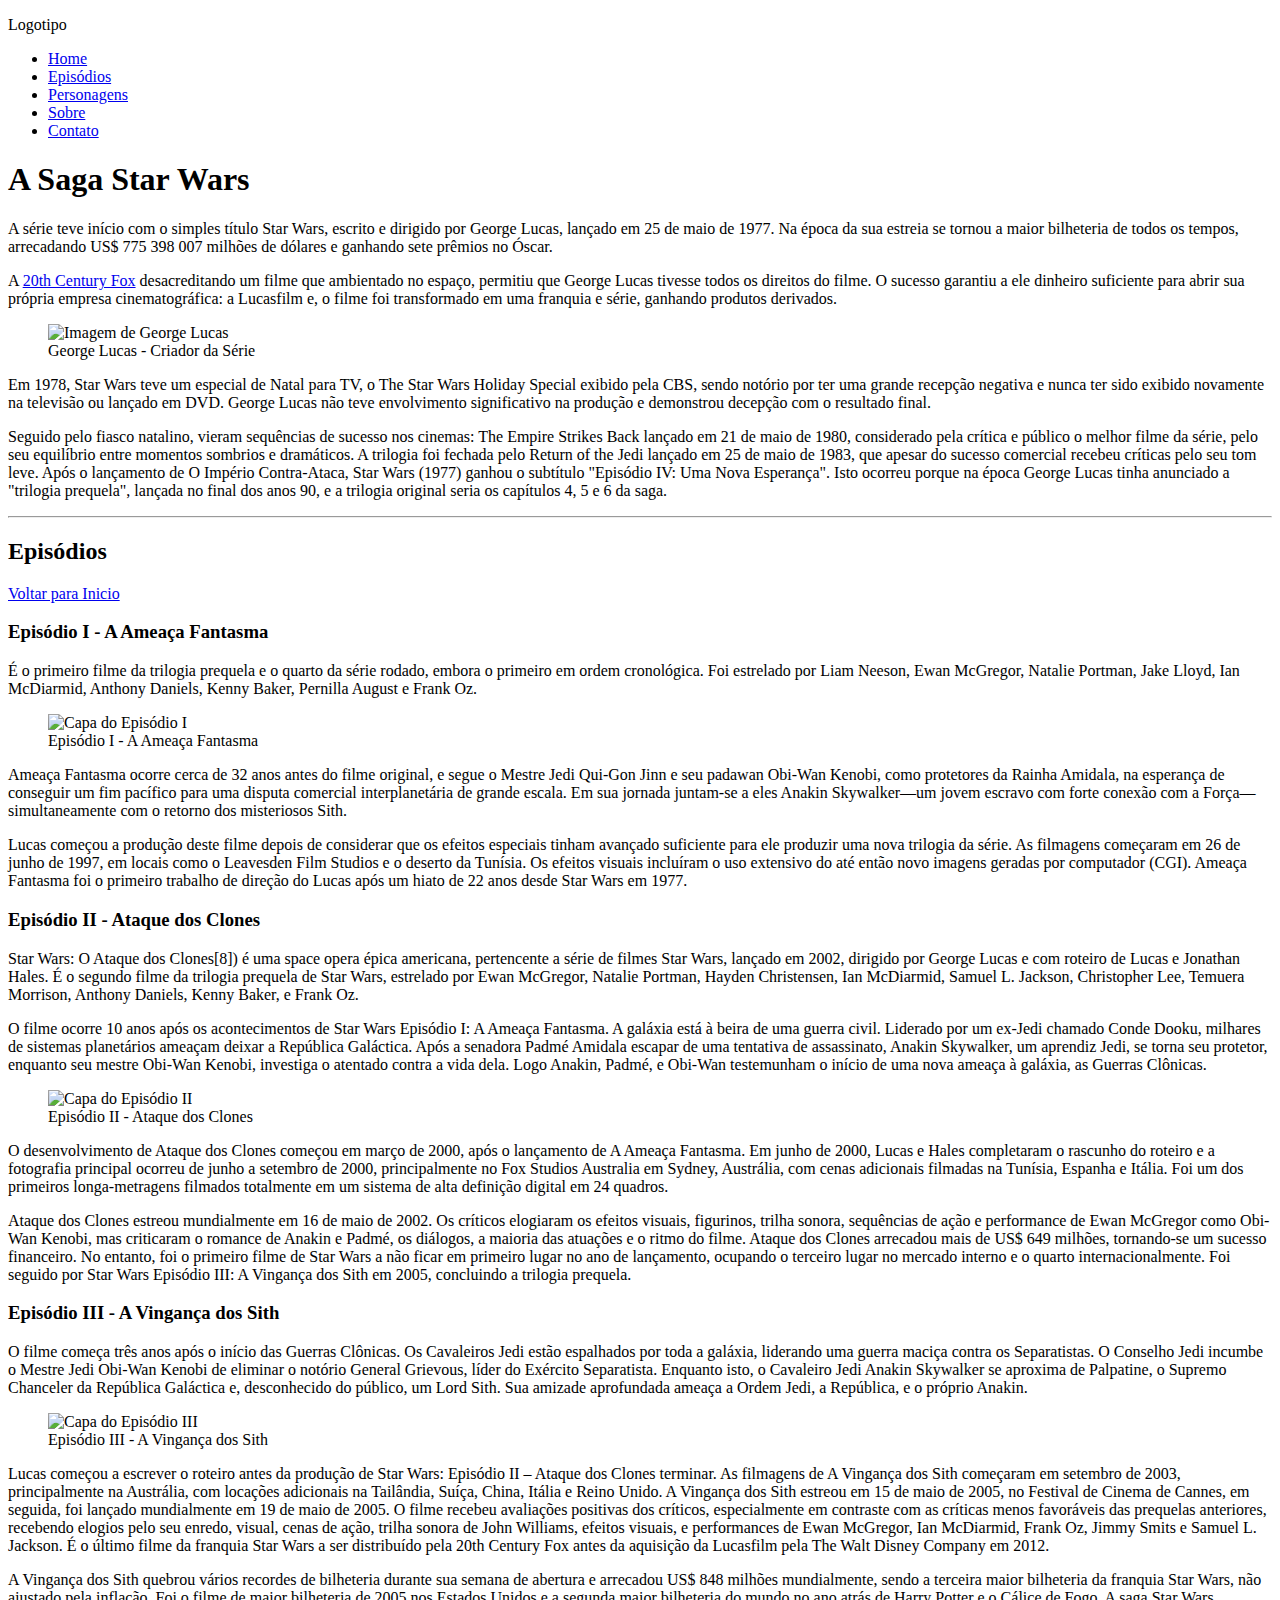
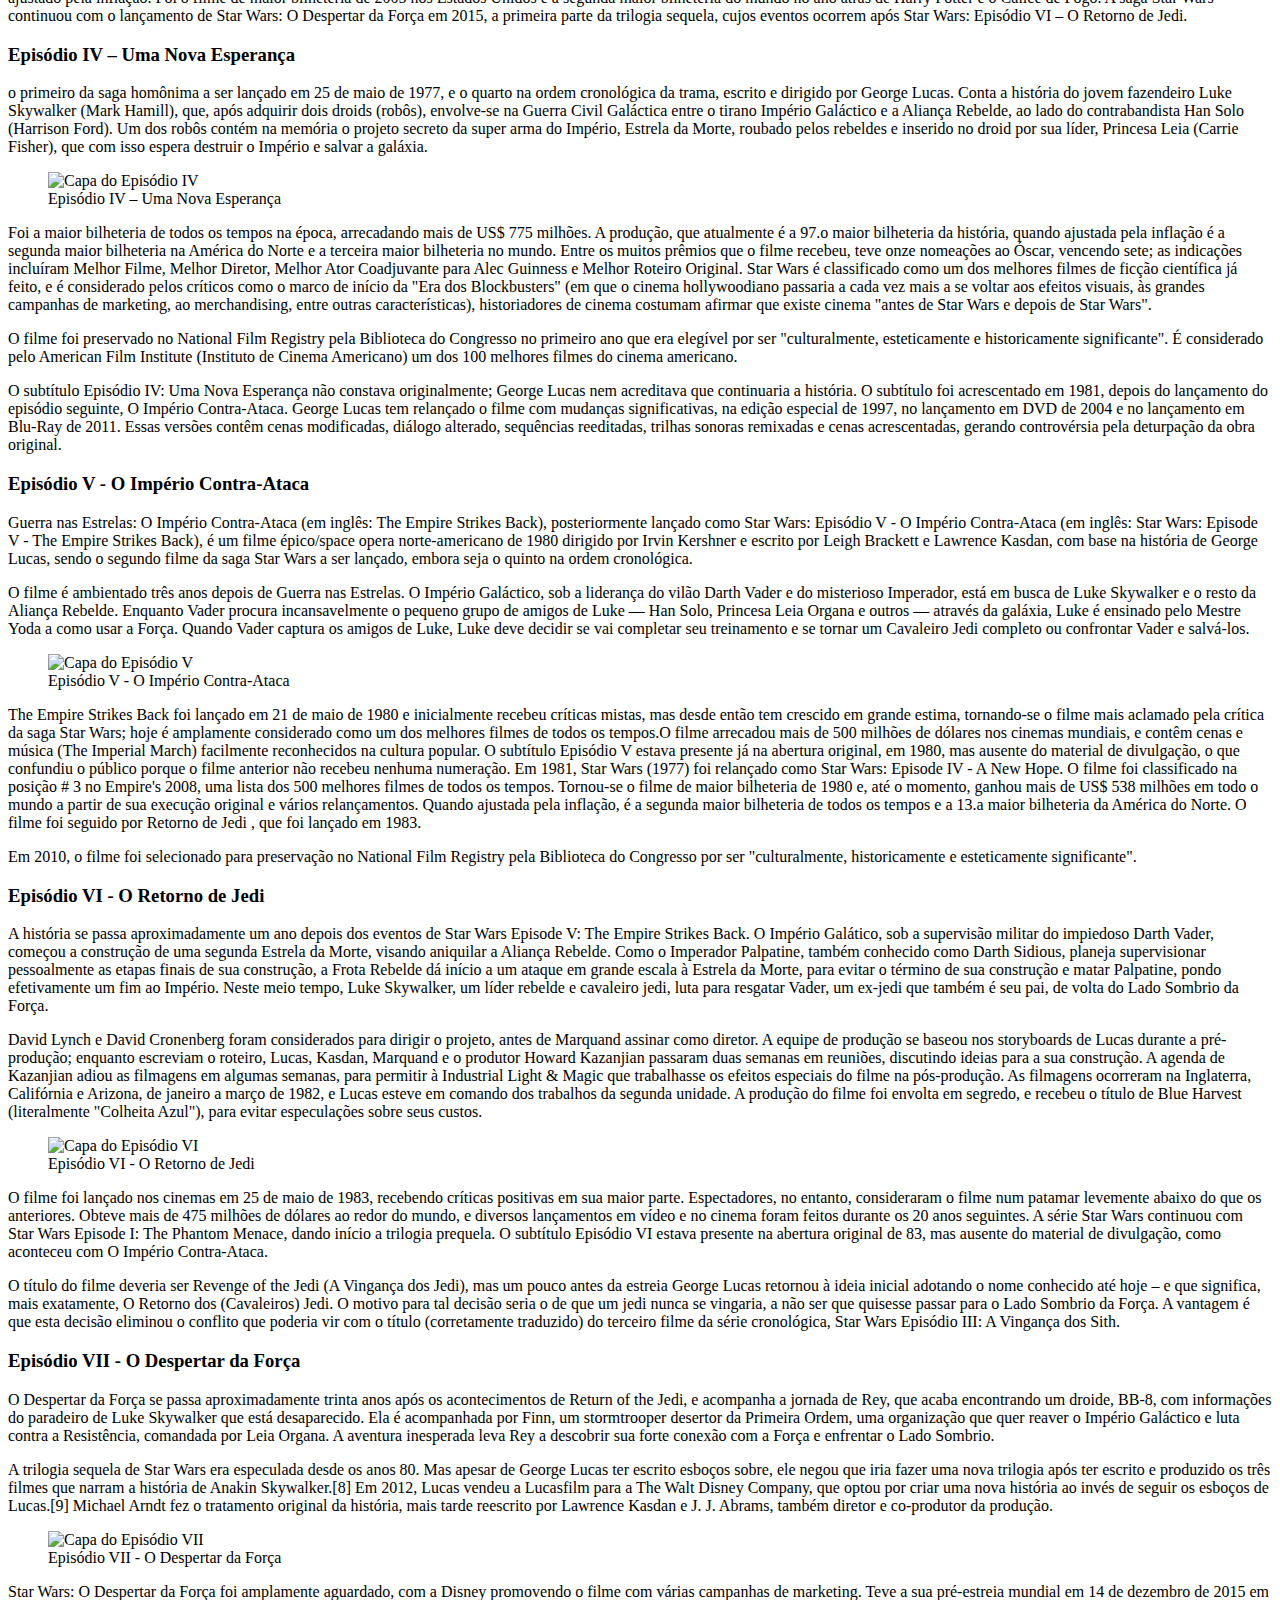
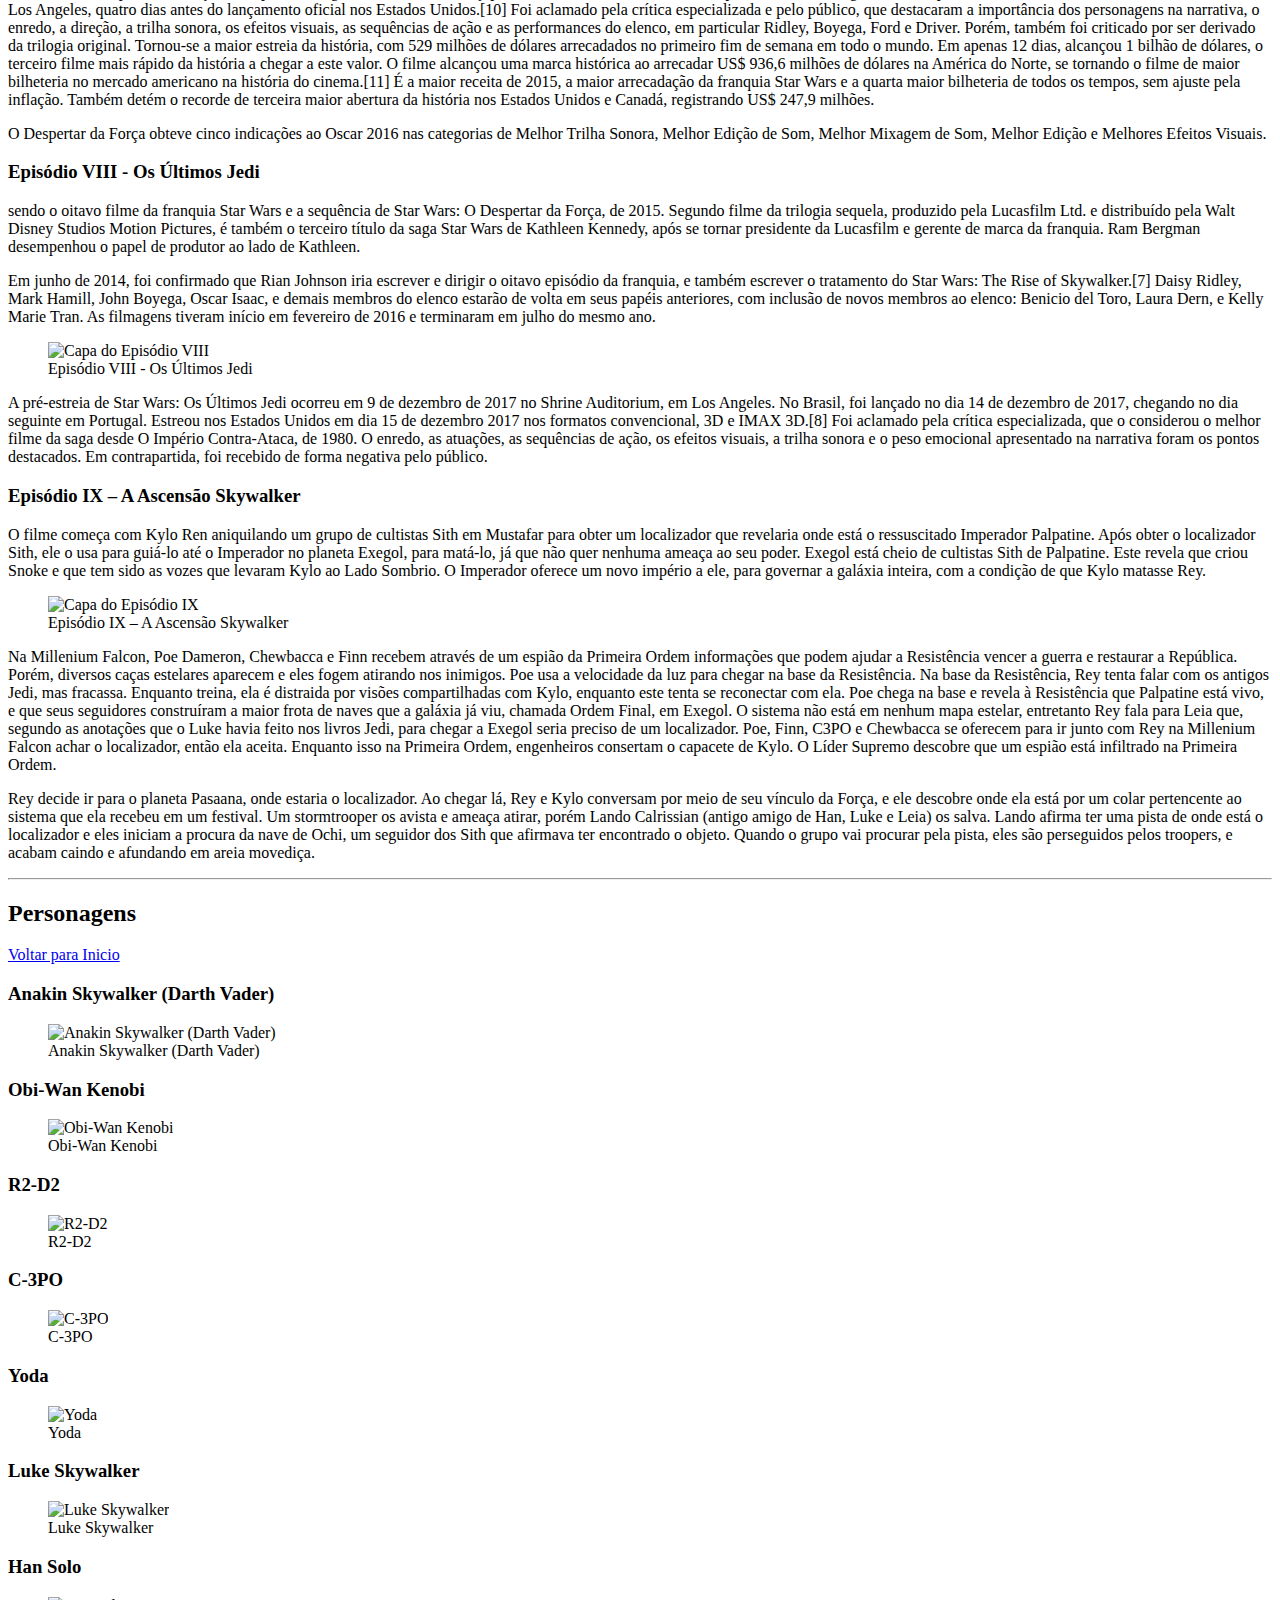
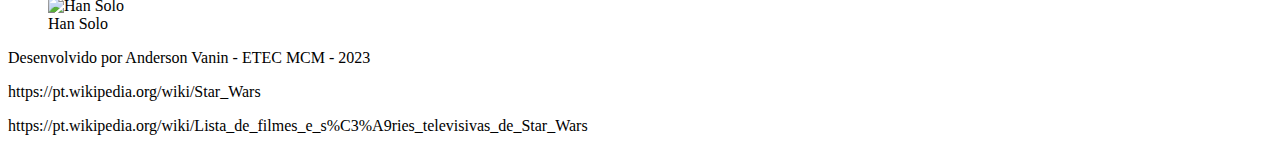
==== index.html @ 1400a4cc "Primeiro envio dos arquivos em 06/04/2023" ====
<!DOCTYPE html>
<html lang="pt-br">
<head>
    <meta charset="UTF-8">
    <meta http-equiv="X-UA-Compatible" content="IE=edge">
    <meta name="viewport" content="width=device-width, initial-scale=1.0">
    <title>Projeto Star Wars</title>
</head>
<body id="inicio">
    <header>
        <p>Logotipo</p>
    </header>
    <nav>
        <ul>
            <li><a href="index.html">Home</a></li>
            <li><a href="#episodios">Episódios</a></li>
            <li><a href="#personagens">Personagens</a></li>
            <li><a href="sobre.html">Sobre</a></li>
            <li><a href="contato.html">Contato</a></li>
        </ul>
    </nav>
    <main>
        <h1>A Saga Star Wars</h1>        
        <p>A série teve início com o simples título Star Wars, escrito e dirigido por George Lucas, lançado em 25 de maio de 1977. Na época da sua estreia se tornou a maior bilheteria de todos os tempos, arrecadando US$ 775 398 007 milhões de dólares e ganhando sete prêmios no Óscar.</p>
        <p>A <a href="https://www.20thcenturystudios.com/" target="_blank">20th Century Fox</a> desacreditando um filme que ambientado no espaço, permitiu que George Lucas tivesse todos os direitos do filme. O sucesso garantiu a ele dinheiro suficiente para abrir sua própria empresa cinematográfica: a Lucasfilm e, o filme foi transformado em uma franquia e série, ganhando produtos derivados.</p>
        <figure>
            <img src="IMAGENS/George_Lucas.jpg" alt="Imagem de George Lucas" width="200">
            <figcaption>George Lucas - Criador da Série</figcaption>
        </figure>
        <p>Em 1978, Star Wars teve um especial de Natal para TV, o The Star Wars Holiday Special exibido pela CBS, sendo notório por ter uma grande recepção negativa e nunca ter sido exibido novamente na televisão ou lançado em DVD. George Lucas não teve envolvimento significativo na produção e demonstrou decepção com o resultado final.</p>
        <p>Seguido pelo fiasco natalino, vieram sequências de sucesso nos cinemas: The Empire Strikes Back lançado em 21 de maio de 1980, considerado pela crítica e público o melhor filme da série, pelo seu equilíbrio entre momentos sombrios e dramáticos. A trilogia foi fechada pelo Return of the Jedi lançado em 25 de maio de 1983, que apesar do sucesso comercial recebeu críticas pelo seu tom leve. Após o lançamento de O Império Contra-Ataca, Star Wars (1977) ganhou o subtítulo "Episódio IV: Uma Nova Esperança". Isto ocorreu porque na época George Lucas tinha anunciado a "trilogia prequela", lançada no final dos anos 90, e a trilogia original seria os capítulos 4, 5 e 6 da saga.</p>
        <hr>
        <article>
            <h2 id="episodios">Episódios</h2>
            <a href="#inicio"><span></span>Voltar para Inicio</span></a>
            <section>
                <h3>Episódio I - A Ameaça Fantasma</h3>
                <p>É o primeiro filme da trilogia prequela e o quarto da série rodado, embora o primeiro em ordem cronológica. Foi estrelado por Liam Neeson, Ewan McGregor, Natalie Portman, Jake Lloyd, Ian McDiarmid, Anthony Daniels, Kenny Baker, Pernilla August e Frank Oz.</p>
                <figure>
                    <img src="IMAGENS/Star_Wars_Episódio_1_Ameaça_Fantasma.jpg" alt="Capa do Episódio I" width="200">
                    <figcaption>Episódio I - A Ameaça Fantasma</figcaption>
                </figure>
                <p>Ameaça Fantasma ocorre cerca de 32 anos antes do filme original, e segue o Mestre Jedi Qui-Gon Jinn e seu padawan Obi-Wan Kenobi, como protetores da Rainha Amidala, na esperança de conseguir um fim pacífico para uma disputa comercial interplanetária de grande escala. Em sua jornada juntam-se a eles Anakin Skywalker—um jovem escravo com forte conexão com a Força—simultaneamente com o retorno dos misteriosos Sith.</p>
                <p>Lucas começou a produção deste filme depois de considerar que os efeitos especiais tinham avançado suficiente para ele produzir uma nova trilogia da série. As filmagens começaram em 26 de junho de 1997, em locais como o Leavesden Film Studios e o deserto da Tunísia. Os efeitos visuais incluíram o uso extensivo do até então novo imagens geradas por computador (CGI). Ameaça Fantasma foi o primeiro trabalho de direção do Lucas após um hiato de 22 anos desde Star Wars em 1977.</p>
            </section>
            <section>
                <h3>Episódio II - Ataque dos Clones</h3>
                <p>Star Wars: O Ataque dos Clones[8]) é uma space opera épica americana, pertencente a série de filmes Star Wars, lançado em 2002, dirigido por George Lucas e com roteiro de Lucas e Jonathan Hales. É o segundo filme da trilogia prequela de Star Wars, estrelado por Ewan McGregor, Natalie Portman, Hayden Christensen, Ian McDiarmid, Samuel L. Jackson, Christopher Lee, Temuera Morrison, Anthony Daniels, Kenny Baker, e Frank Oz.</p>
                <p>O filme ocorre 10 anos após os acontecimentos de Star Wars Episódio I: A Ameaça Fantasma. A galáxia está à beira de uma guerra civil. Liderado por um ex-Jedi chamado Conde Dooku, milhares de sistemas planetários ameaçam deixar a República Galáctica. Após a senadora Padmé Amidala escapar de uma tentativa de assassinato, Anakin Skywalker, um aprendiz Jedi, se torna seu protetor, enquanto seu mestre Obi-Wan Kenobi, investiga o atentado contra a vida dela. Logo Anakin, Padmé, e Obi-Wan testemunham o início de uma nova ameaça à galáxia, as Guerras Clônicas.</p>
                <figure>
                    <img src="IMAGENS/Star_Wars_Episódio_2.jpg" alt="Capa do Episódio II" width="200">
                    <figcaption>Episódio II - Ataque dos Clones</figcaption>
                </figure>
                <p>O desenvolvimento de Ataque dos Clones começou em março de 2000, após o lançamento de A Ameaça Fantasma. Em junho de 2000, Lucas e Hales completaram o rascunho do roteiro e a fotografia principal ocorreu de junho a setembro de 2000, principalmente no Fox Studios Australia em Sydney, Austrália, com cenas adicionais filmadas na Tunísia, Espanha e Itália. Foi um dos primeiros longa-metragens filmados totalmente em um sistema de alta definição digital em 24 quadros.</p>
                <p>Ataque dos Clones estreou mundialmente em 16 de maio de 2002. Os críticos elogiaram os efeitos visuais, figurinos, trilha sonora, sequências de ação e performance de Ewan McGregor como Obi-Wan Kenobi, mas criticaram o romance de Anakin e Padmé, os diálogos, a maioria das atuações e o ritmo do filme. Ataque dos Clones arrecadou mais de US$ 649 milhões, tornando-se um sucesso financeiro. No entanto, foi o primeiro filme de Star Wars a não ficar em primeiro lugar no ano de lançamento, ocupando o terceiro lugar no mercado interno e o quarto internacionalmente. Foi seguido por Star Wars Episódio III: A Vingança dos Sith em 2005, concluindo a trilogia prequela.</p>
            </section>
            <section>
                <h3>Episódio III - A Vingança dos Sith</h3>
                <p>O filme começa três anos após o início das Guerras Clônicas. Os Cavaleiros Jedi estão espalhados por toda a galáxia, liderando uma guerra maciça contra os Separatistas. O Conselho Jedi incumbe o Mestre Jedi Obi-Wan Kenobi de eliminar o notório General Grievous, líder do Exército Separatista. Enquanto isto, o Cavaleiro Jedi Anakin Skywalker se aproxima de Palpatine, o Supremo Chanceler da República Galáctica e, desconhecido do público, um Lord Sith. Sua amizade aprofundada ameaça a Ordem Jedi, a República, e o próprio Anakin.</p>
                <figure>
                    <img src="IMAGENS/Star_Wars_Episódio_3.jpg" alt="Capa do Episódio III" width="200">
                    <figcaption>Episódio III - A Vingança dos Sith</figcaption>
                </figure>
                <p>Lucas começou a escrever o roteiro antes da produção de Star Wars: Episódio II – Ataque dos Clones terminar. As filmagens de A Vingança dos Sith começaram em setembro de 2003, principalmente na Austrália, com locações adicionais na Tailândia, Suíça, China, Itália e Reino Unido. A Vingança dos Sith estreou em 15 de maio de 2005, no Festival de Cinema de Cannes, em seguida, foi lançado mundialmente em 19 de maio de 2005. O filme recebeu avaliações positivas dos críticos, especialmente em contraste com as críticas menos favoráveis das prequelas anteriores, recebendo elogios pelo seu enredo, visual, cenas de ação, trilha sonora de John Williams, efeitos visuais, e performances de Ewan McGregor, Ian McDiarmid, Frank Oz, Jimmy Smits e Samuel L. Jackson. É o último filme da franquia Star Wars a ser distribuído pela 20th Century Fox antes da aquisição da Lucasfilm pela The Walt Disney Company em 2012.</p>
                <p>A Vingança dos Sith quebrou vários recordes de bilheteria durante sua semana de abertura e arrecadou US$ 848 milhões mundialmente, sendo a terceira maior bilheteria da franquia Star Wars, não ajustado pela inflação. Foi o filme de maior bilheteria de 2005 nos Estados Unidos e a segunda maior bilheteria do mundo no ano atrás de Harry Potter e o Cálice de Fogo. A saga Star Wars continuou com o lançamento de Star Wars: O Despertar da Força em 2015, a primeira parte da trilogia sequela, cujos eventos ocorrem após Star Wars: Episódio VI – O Retorno de Jedi.</p>
            </section>
            <section>
                <h3>Episódio IV – Uma Nova Esperança</h3>
                <p>o primeiro da saga homônima a ser lançado em 25 de maio de 1977, e o quarto na ordem cronológica da trama, escrito e dirigido por George Lucas. Conta a história do jovem fazendeiro Luke Skywalker (Mark Hamill), que, após adquirir dois droids (robôs), envolve-se na Guerra Civil Galáctica entre o tirano Império Galáctico e a Aliança Rebelde, ao lado do contrabandista Han Solo (Harrison Ford). Um dos robôs contém na memória o projeto secreto da super arma do Império, Estrela da Morte, roubado pelos rebeldes e inserido no droid por sua líder, Princesa Leia (Carrie Fisher), que com isso espera destruir o Império e salvar a galáxia.</p>
                <figure>
                    <img src="IMAGENS/Star_Wars_Episódio_4.jpg" alt="Capa do Episódio IV" width="200">
                    <figcaption>Episódio IV – Uma Nova Esperança</figcaption>
                </figure>
                <p>Foi a maior bilheteria de todos os tempos na época, arrecadando mais de US$ 775 milhões. A produção, que atualmente é a 97.o maior bilheteria da história, quando ajustada pela inflação é a segunda maior bilheteria na América do Norte e a terceira maior bilheteria no mundo. Entre os muitos prêmios que o filme recebeu, teve onze nomeações ao Óscar, vencendo sete; as indicações incluíram Melhor Filme, Melhor Diretor, Melhor Ator Coadjuvante para Alec Guinness e Melhor Roteiro Original. Star Wars é classificado como um dos melhores filmes de ficção científica já feito, e é considerado pelos críticos como o marco de início da "Era dos Blockbusters" (em que o cinema hollywoodiano passaria a cada vez mais a se voltar aos efeitos visuais, às grandes campanhas de marketing, ao merchandising, entre outras características), historiadores de cinema costumam afirmar que existe cinema "antes de Star Wars e depois de Star Wars".</p>
                <p>O filme foi preservado no National Film Registry pela Biblioteca do Congresso no primeiro ano que era elegível por ser "culturalmente, esteticamente e historicamente significante". É considerado pelo American Film Institute (Instituto de Cinema Americano) um dos 100 melhores filmes do cinema americano.</p>
                <p>O subtítulo Episódio IV: Uma Nova Esperança não constava originalmente; George Lucas nem acreditava que continuaria a história. O subtítulo foi acrescentado em 1981, depois do lançamento do episódio seguinte, O Império Contra-Ataca. George Lucas tem relançado o filme com mudanças significativas, na edição especial de 1997, no lançamento em DVD de 2004 e no lançamento em Blu-Ray de 2011. Essas versões contêm cenas modificadas, diálogo alterado, sequências reeditadas, trilhas sonoras remixadas e cenas acrescentadas, gerando controvérsia pela deturpação da obra original.</p>
            </section>
            <section>
                <h3>Episódio V - O Império Contra-Ataca</h3>
                <p>Guerra nas Estrelas: O Império Contra-Ataca (em inglês: The Empire Strikes Back), posteriormente lançado como Star Wars: Episódio V - O Império Contra-Ataca (em inglês: Star Wars: Episode V - The Empire Strikes Back), é um filme épico/space opera norte-americano de 1980 dirigido por Irvin Kershner e escrito por Leigh Brackett e Lawrence Kasdan, com base na história de George Lucas, sendo o segundo filme da saga Star Wars a ser lançado, embora seja o quinto na ordem cronológica.</p>
                <p>O filme é ambientado três anos depois de Guerra nas Estrelas. O Império Galáctico, sob a liderança do vilão Darth Vader e do misterioso Imperador, está em busca de Luke Skywalker e o resto da Aliança Rebelde. Enquanto Vader procura incansavelmente o pequeno grupo de amigos de Luke — Han Solo, Princesa Leia Organa e outros — através da galáxia, Luke é ensinado pelo Mestre Yoda a como usar a Força. Quando Vader captura os amigos de Luke, Luke deve decidir se vai completar seu treinamento e se tornar um Cavaleiro Jedi completo ou confrontar Vader e salvá-los.</p>
                <figure>
                    <img src="IMAGENS/Star_Wars_Episódio_5.jpg" alt="Capa do Episódio V" width="200">
                    <figcaption>Episódio V - O Império Contra-Ataca</figcaption>
                </figure>
                <p>The Empire Strikes Back foi lançado em 21 de maio de 1980 e inicialmente recebeu críticas mistas, mas desde então tem crescido em grande estima, tornando-se o filme mais aclamado pela crítica da saga Star Wars; hoje é amplamente considerado como um dos melhores filmes de todos os tempos.O filme arrecadou mais de 500 milhões de dólares nos cinemas mundiais, e contêm cenas e música (The Imperial March) facilmente reconhecidos na cultura popular. O subtítulo Episódio V estava presente já na abertura original, em 1980, mas ausente do material de divulgação, o que confundiu o público porque o filme anterior não recebeu nenhuma numeração. Em 1981, Star Wars (1977) foi relançado como Star Wars: Episode IV - A New Hope. O filme foi classificado na posição # 3 no Empire's 2008, uma lista dos 500 melhores filmes de todos os tempos. Tornou-se o filme de maior bilheteria de 1980 e, até o momento, ganhou mais de US$ 538 milhões em todo o mundo a partir de sua execução original e vários relançamentos. Quando ajustada pela inflação, é a segunda maior bilheteria de todos os tempos e a 13.a maior bilheteria da América do Norte. O filme foi seguido por Retorno de Jedi , que foi lançado em 1983.</p>
                <p>Em 2010, o filme foi selecionado para preservação no National Film Registry pela Biblioteca do Congresso por ser "culturalmente, historicamente e esteticamente significante".</p>
            </section>
            <section>
                <h3>Episódio VI - O Retorno de Jedi</h3>
                <p>A história se passa aproximadamente um ano depois dos eventos de Star Wars Episode V: The Empire Strikes Back. O Império Galático, sob a supervisão militar do impiedoso Darth Vader, começou a construção de uma segunda Estrela da Morte, visando aniquilar a Aliança Rebelde. Como o Imperador Palpatine, também conhecido como Darth Sidious, planeja supervisionar pessoalmente as etapas finais de sua construção, a Frota Rebelde dá início a um ataque em grande escala à Estrela da Morte, para evitar o término de sua construção e matar Palpatine, pondo efetivamente um fim ao Império. Neste meio tempo, Luke Skywalker, um líder rebelde e cavaleiro jedi, luta para resgatar Vader, um ex-jedi que também é seu pai, de volta do Lado Sombrio da Força.</p>
                <p>David Lynch e David Cronenberg foram considerados para dirigir o projeto, antes de Marquand assinar como diretor. A equipe de produção se baseou nos storyboards de Lucas durante a pré-produção; enquanto escreviam o roteiro, Lucas, Kasdan, Marquand e o produtor Howard Kazanjian passaram duas semanas em reuniões, discutindo ideias para a sua construção. A agenda de Kazanjian adiou as filmagens em algumas semanas, para permitir à Industrial Light & Magic que trabalhasse os efeitos especiais do filme na pós-produção. As filmagens ocorreram na Inglaterra, Califórnia e Arizona, de janeiro a março de 1982, e Lucas esteve em comando dos trabalhos da segunda unidade. A produção do filme foi envolta em segredo, e recebeu o título de Blue Harvest (literalmente "Colheita Azul"), para evitar especulações sobre seus custos.</p>
                <figure>
                    <img src="IMAGENS/Star_Wars_Episódio_6.jpg" alt="Capa do Episódio VI" width="200">
                    <figcaption>Episódio VI - O Retorno de Jedi</figcaption>
                </figure>
                <p>O filme foi lançado nos cinemas em 25 de maio de 1983, recebendo críticas positivas em sua maior parte. Espectadores, no entanto, consideraram o filme num patamar levemente abaixo do que os anteriores. Obteve mais de 475 milhões de dólares ao redor do mundo, e diversos lançamentos em vídeo e no cinema foram feitos durante os 20 anos seguintes. A série Star Wars continuou com Star Wars Episode I: The Phantom Menace, dando início a trilogia prequela. O subtítulo Episódio VI estava presente na abertura original de 83, mas ausente do material de divulgação, como aconteceu com O Império Contra-Ataca.</p>
                <p>O título do filme deveria ser Revenge of the Jedi (A Vingança dos Jedi), mas um pouco antes da estreia George Lucas retornou à ideia inicial adotando o nome conhecido até hoje – e que significa, mais exatamente, O Retorno dos (Cavaleiros) Jedi. O motivo para tal decisão seria o de que um jedi nunca se vingaria, a não ser que quisesse passar para o Lado Sombrio da Força. A vantagem é que esta decisão eliminou o conflito que poderia vir com o título (corretamente traduzido) do terceiro filme da série cronológica, Star Wars Episódio III: A Vingança dos Sith.</p>
            </section>
            <section>
                <h3>Episódio VII - O Despertar da Força</h3>
                <p>O Despertar da Força se passa aproximadamente trinta anos após os acontecimentos de Return of the Jedi, e acompanha a jornada de Rey, que acaba encontrando um droide, BB-8, com informações do paradeiro de Luke Skywalker que está desaparecido. Ela é acompanhada por Finn, um stormtrooper desertor da Primeira Ordem, uma organização que quer reaver o Império Galáctico e luta contra a Resistência, comandada por Leia Organa. A aventura inesperada leva Rey a descobrir sua forte conexão com a Força e enfrentar o Lado Sombrio.</p>
                <p>A trilogia sequela de Star Wars era especulada desde os anos 80. Mas apesar de George Lucas ter escrito esboços sobre, ele negou que iria fazer uma nova trilogia após ter escrito e produzido os três filmes que narram a história de Anakin Skywalker.[8] Em 2012, Lucas vendeu a Lucasfilm para a The Walt Disney Company, que optou por criar uma nova história ao invés de seguir os esboços de Lucas.[9] Michael Arndt fez o tratamento original da história, mais tarde reescrito por Lawrence Kasdan e J. J. Abrams, também diretor e co-produtor da produção.</p>
                <figure>
                    <img src="IMAGENS/Star_Wars_Episódio_7.jpg" alt="Capa do Episódio VII" width="200">
                    <figcaption>Episódio VII - O Despertar da Força</figcaption>
                </figure>
                <p>Star Wars: O Despertar da Força foi amplamente aguardado, com a Disney promovendo o filme com várias campanhas de marketing. Teve a sua pré-estreia mundial em 14 de dezembro de 2015 em Los Angeles, quatro dias antes do lançamento oficial nos Estados Unidos.[10] Foi aclamado pela crítica especializada e pelo público, que destacaram a importância dos personagens na narrativa, o enredo, a direção, a trilha sonora, os efeitos visuais, as sequências de ação e as performances do elenco, em particular Ridley, Boyega, Ford e Driver. Porém, também foi criticado por ser derivado da trilogia original. Tornou-se a maior estreia da história, com 529 milhões de dólares arrecadados no primeiro fim de semana em todo o mundo. Em apenas 12 dias, alcançou 1 bilhão de dólares, o terceiro filme mais rápido da história a chegar a este valor. O filme alcançou uma marca histórica ao arrecadar US$ 936,6 milhões de dólares na América do Norte, se tornando o filme de maior bilheteria no mercado americano na história do cinema.[11] É a maior receita de 2015, a maior arrecadação da franquia Star Wars e a quarta maior bilheteria de todos os tempos, sem ajuste pela inflação. Também detém o recorde de terceira maior abertura da história nos Estados Unidos e Canadá, registrando US$ 247,9 milhões.</p>
                <p>O Despertar da Força obteve cinco indicações ao Oscar 2016 nas categorias de Melhor Trilha Sonora, Melhor Edição de Som, Melhor Mixagem de Som, Melhor Edição e Melhores Efeitos Visuais.</p>
            </section>
            <section>
                <h3>Episódio VIII - Os Últimos Jedi</h3>
                <p>sendo o oitavo filme da franquia Star Wars e a sequência de Star Wars: O Despertar da Força, de 2015. Segundo filme da trilogia sequela, produzido pela Lucasfilm Ltd. e distribuído pela Walt Disney Studios Motion Pictures, é também o terceiro título da saga Star Wars de Kathleen Kennedy, após se tornar presidente da Lucasfilm e gerente de marca da franquia. Ram Bergman desempenhou o papel de produtor ao lado de Kathleen.</p>
                <p>Em junho de 2014, foi confirmado que Rian Johnson iria escrever e dirigir o oitavo episódio da franquia, e também escrever o tratamento do Star Wars: The Rise of Skywalker.[7] Daisy Ridley, Mark Hamill, John Boyega, Oscar Isaac, e demais membros do elenco estarão de volta em seus papéis anteriores, com inclusão de novos membros ao elenco: Benicio del Toro, Laura Dern, e Kelly Marie Tran. As filmagens tiveram início em fevereiro de 2016 e terminaram em julho do mesmo ano.</p>
                <figure>
                    <img src="IMAGENS/Star_Wars_Episódio_8.png" alt="Capa do Episódio VIII" width="200">
                    <figcaption>Episódio VIII - Os Últimos Jedi</figcaption>
                </figure>
                <p>A pré-estreia de Star Wars: Os Últimos Jedi ocorreu em 9 de dezembro de 2017 no Shrine Auditorium, em Los Angeles. No Brasil, foi lançado no dia 14 de dezembro de 2017, chegando no dia seguinte em Portugal. Estreou nos Estados Unidos em dia 15 de dezembro 2017 nos formatos convencional, 3D e IMAX 3D.[8] Foi aclamado pela crítica especializada, que o considerou o melhor filme da saga desde O Império Contra-Ataca, de 1980. O enredo, as atuações, as sequências de ação, os efeitos visuais, a trilha sonora e o peso emocional apresentado na narrativa foram os pontos destacados. Em contrapartida, foi recebido de forma negativa pelo público.</p>
            </section>
            <section>
                <h3>Episódio IX – A Ascensão Skywalker</h3>
                <p>O filme começa com Kylo Ren aniquilando um grupo de cultistas Sith em Mustafar para obter um localizador que revelaria onde está o ressuscitado Imperador Palpatine. Após obter o localizador Sith, ele o usa para guiá-lo até o Imperador no planeta Exegol, para matá-lo, já que não quer nenhuma ameaça ao seu poder. Exegol está cheio de cultistas Sith de Palpatine. Este revela que criou Snoke e que tem sido as vozes que levaram Kylo ao Lado Sombrio. O Imperador oferece um novo império a ele, para governar a galáxia inteira, com a condição de que Kylo matasse Rey.</p>
                <figure>
                    <img src="IMAGENS/Star_Wars_Episódio_9.jpg" alt="Capa do Episódio IX" width="200">
                    <figcaption>Episódio IX – A Ascensão Skywalker</figcaption>
                </figure>
                <p>Na Millenium Falcon, Poe Dameron, Chewbacca e Finn recebem através de um espião da Primeira Ordem informações que podem ajudar a Resistência vencer a guerra e restaurar a República. Porém, diversos caças estelares aparecem e eles fogem atirando nos inimigos. Poe usa a velocidade da luz para chegar na base da Resistência. Na base da Resistência, Rey tenta falar com os antigos Jedi, mas fracassa. Enquanto treina, ela é distraida por visões compartilhadas com Kylo, enquanto este tenta se reconectar com ela. Poe chega na base e revela à Resistência que Palpatine está vivo, e que seus seguidores construíram a maior frota de naves que a galáxia já viu, chamada Ordem Final, em Exegol. O sistema não está em nenhum mapa estelar, entretanto Rey fala para Leia que, segundo as anotações que o Luke havia feito nos livros Jedi, para chegar a Exegol seria preciso de um localizador. Poe, Finn, C3PO e Chewbacca se oferecem para ir junto com Rey na Millenium Falcon achar o localizador, então ela aceita. Enquanto isso na Primeira Ordem, engenheiros consertam o capacete de Kylo. O Líder Supremo descobre que um espião está infiltrado na Primeira Ordem.</p>
                <p>Rey decide ir para o planeta Pasaana, onde estaria o localizador. Ao chegar lá, Rey e Kylo conversam por meio de seu vínculo da Força, e ele descobre onde ela está por um colar pertencente ao sistema que ela recebeu em um festival. Um stormtrooper os avista e ameaça atirar, porém Lando Calrissian (antigo amigo de Han, Luke e Leia) os salva. Lando afirma ter uma pista de onde está o localizador e eles iniciam a procura da nave de Ochi, um seguidor dos Sith que afirmava ter encontrado o objeto. Quando o grupo vai procurar pela pista, eles são perseguidos pelos troopers, e acabam caindo e afundando em areia movediça.</p>
            </section>
        </article>
        <hr>
        <article>
            <h2 id="personagens">Personagens</h2>
            <a href="#inicio"><span></span>Voltar para Inicio</span></a>
            <section>
                <h3>Anakin Skywalker (Darth Vader)</h3>
                <figure>
                    <img src="IMAGENS/Anakin Skywalker - Darth_Vader.jpg" alt="Anakin Skywalker (Darth Vader)" width="200">
                    <figcaption>Anakin Skywalker (Darth Vader)</figcaption>
                </figure>
            </section> 
            <section>
                <h3>Obi-Wan Kenobi</h3>
                <figure>
                    <img src="IMAGENS/Obi-wan.jpg" alt="Obi-Wan Kenobi" width="200">
                    <figcaption>Obi-Wan Kenobi</figcaption>
                </figure>
            </section>
            <section>
                <h3>R2-D2</h3>
                <figure>
                    <img src="IMAGENS/R2-D2_Droid.png" alt="R2-D2" width="200">
                    <figcaption>R2-D2</figcaption>
                </figure>
            </section>
            <section>
                <h3>C-3PO</h3>
                <figure>
                    <img src="IMAGENS/C-3PO.jpg" alt="C-3PO" width="200">
                    <figcaption>C-3PO</figcaption>
                </figure>
            </section>
            <section>
                <h3>Yoda</h3>
                <figure>
                    <img src="IMAGENS/Yoda.jpg" alt="Yoda" width="200">
                    <figcaption>Yoda</figcaption>
                </figure>
            </section>
            <section>
                <h3>Luke Skywalker</h3>
                <figure>
                    <img src="IMAGENS/LukeTatooine.jpg" alt="Luke Skywalker" width="200">
                    <figcaption>Luke Skywalker</figcaption>
                </figure>
            </section>
            <section>
                <h3>Han Solo</h3>
                <figure>
                    <img src="IMAGENS/HanSolo.jpg" alt="Han Solo" width="200">
                    <figcaption>Han Solo</figcaption>
                </figure>
            </section>           
        </article>
    </main>
    <footer>
        <p>Desenvolvido por Anderson Vanin - ETEC MCM - 2023</p>
        <p>https://pt.wikipedia.org/wiki/Star_Wars</p>
        <p>https://pt.wikipedia.org/wiki/Lista_de_filmes_e_s%C3%A9ries_televisivas_de_Star_Wars</p>
    </footer>
    
</body>
</html>
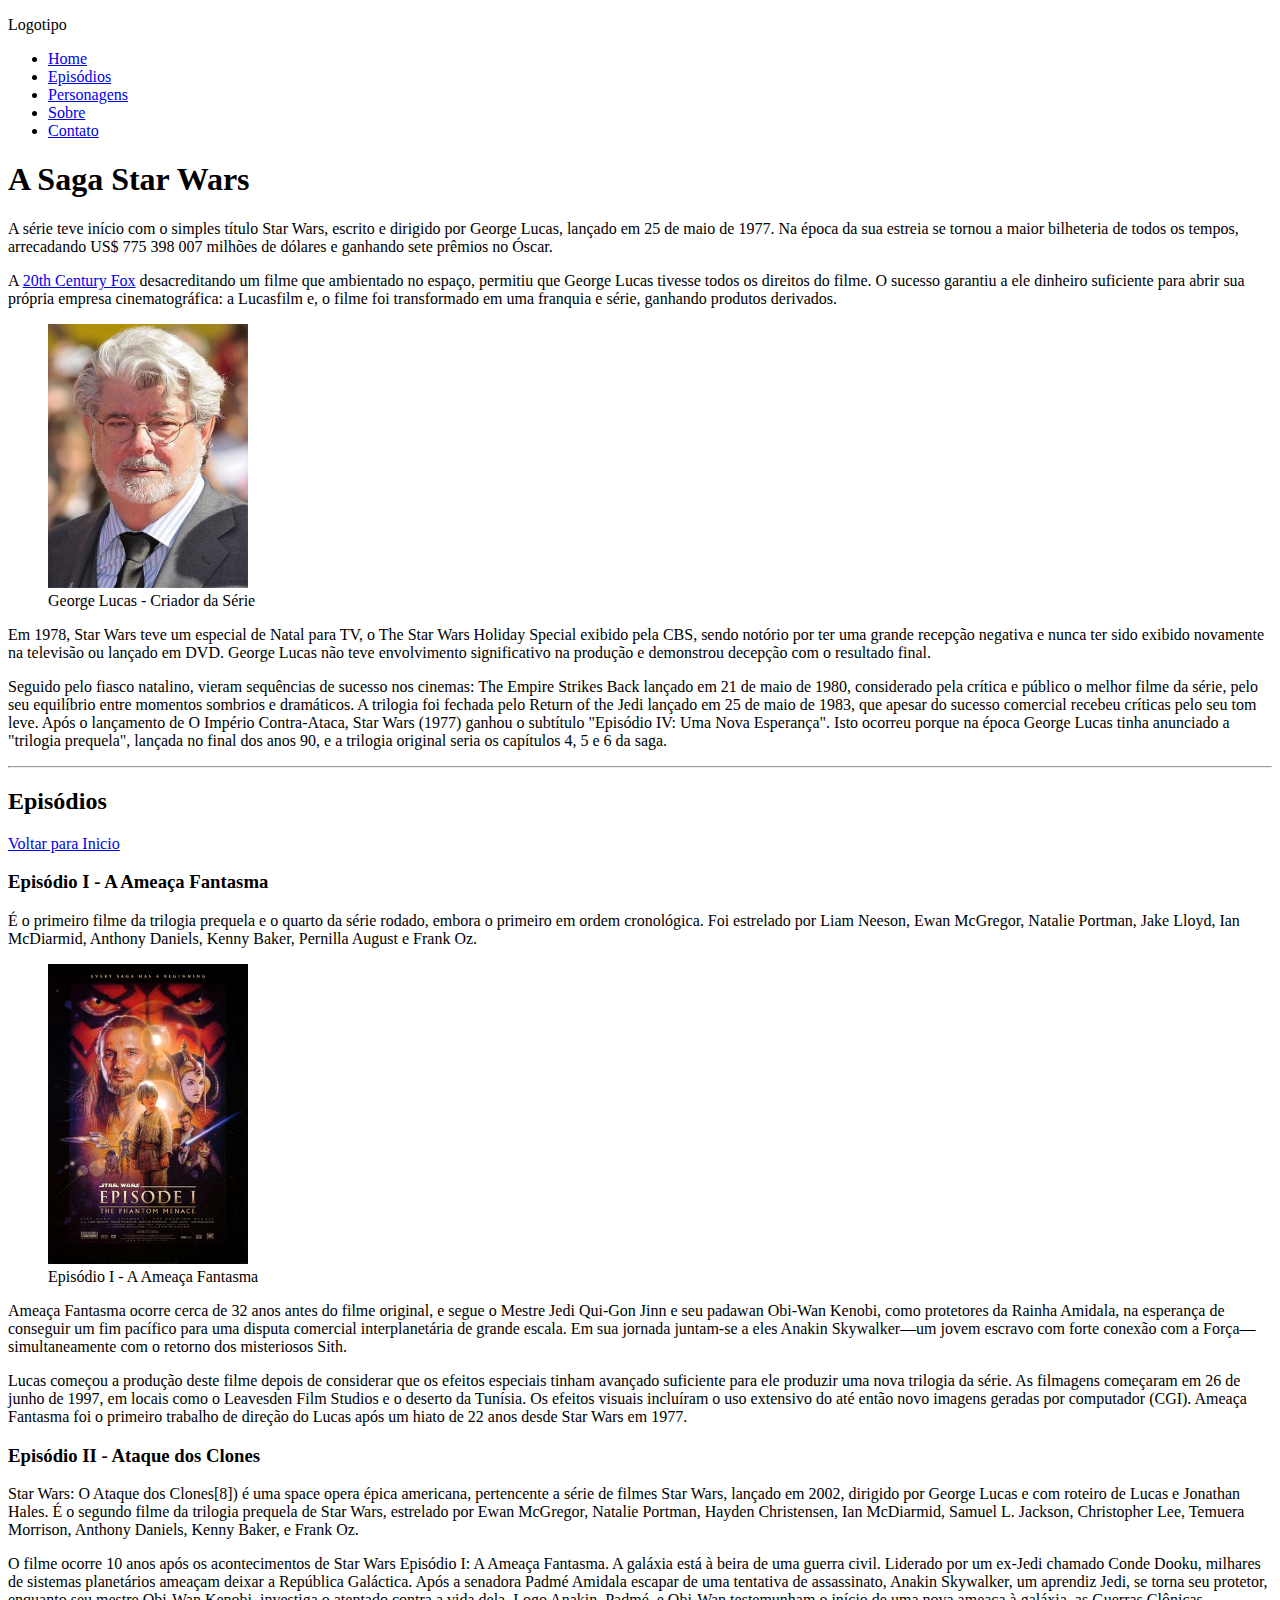
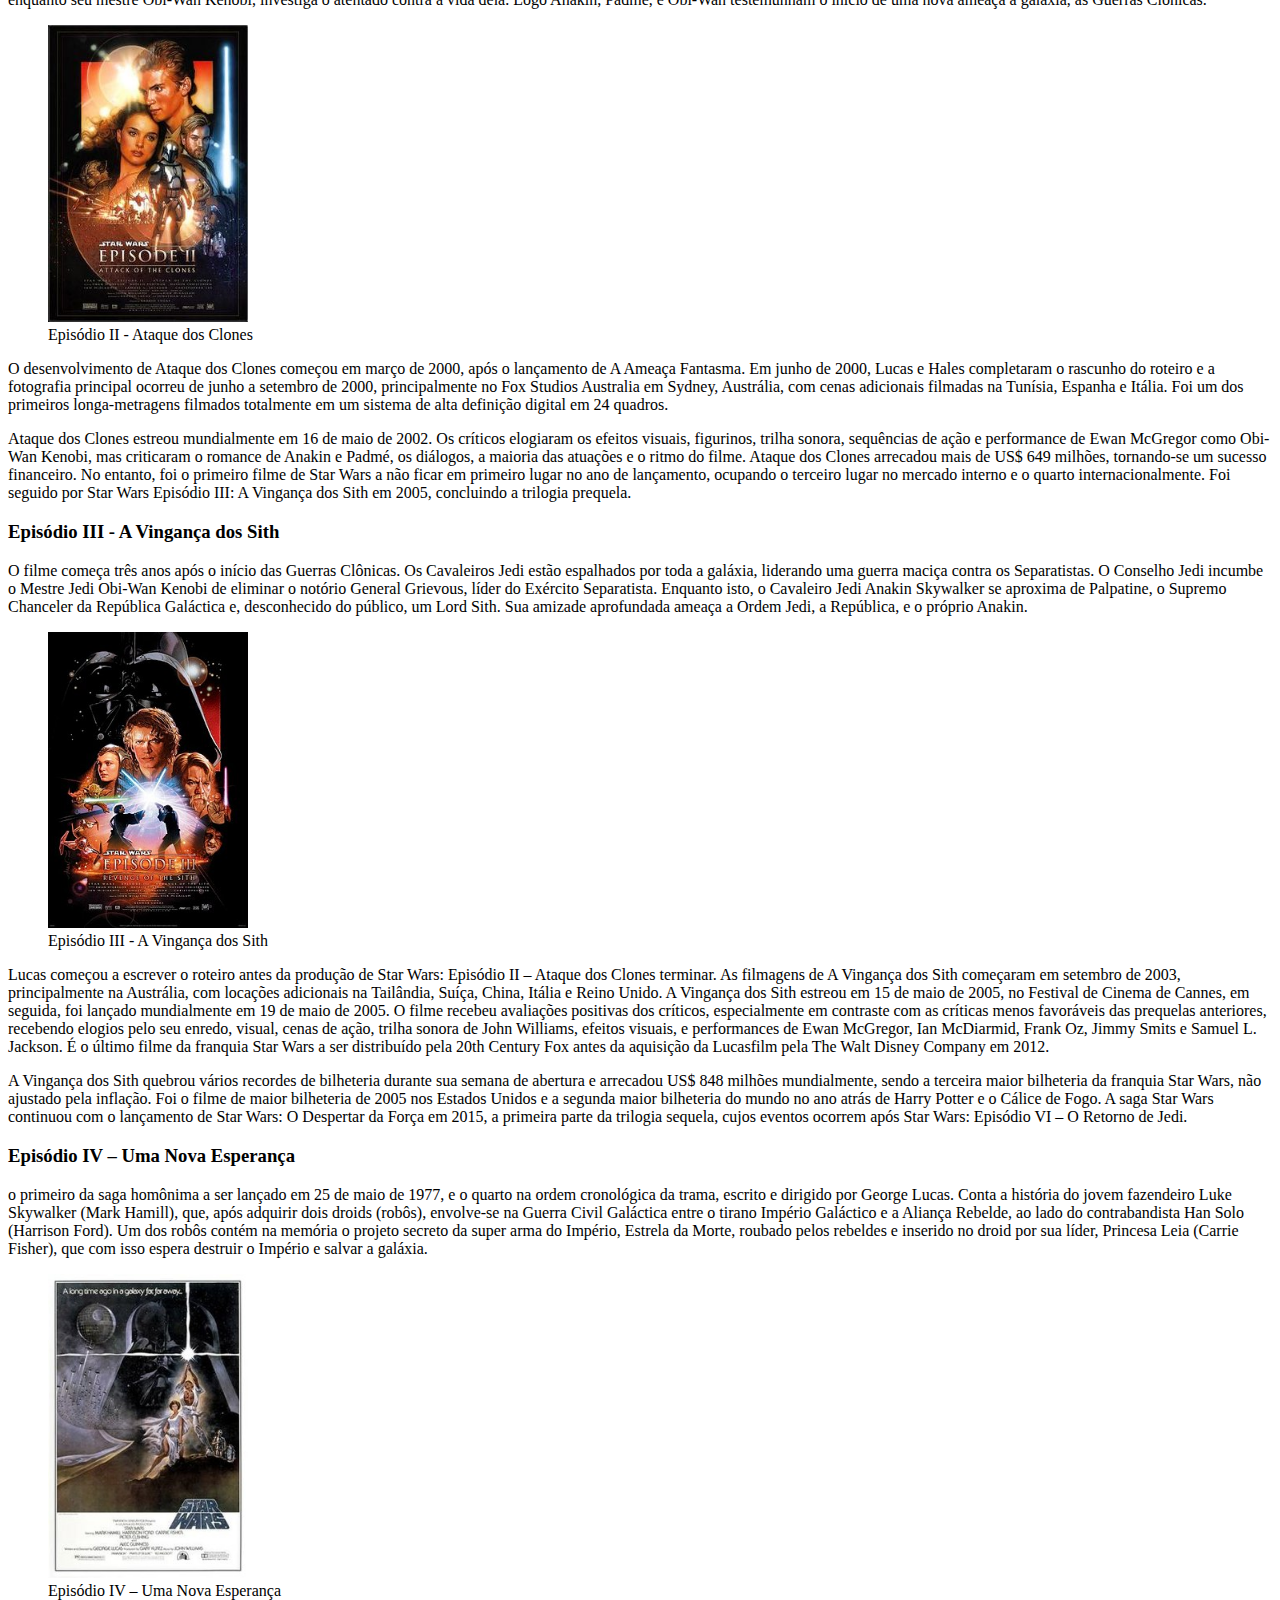
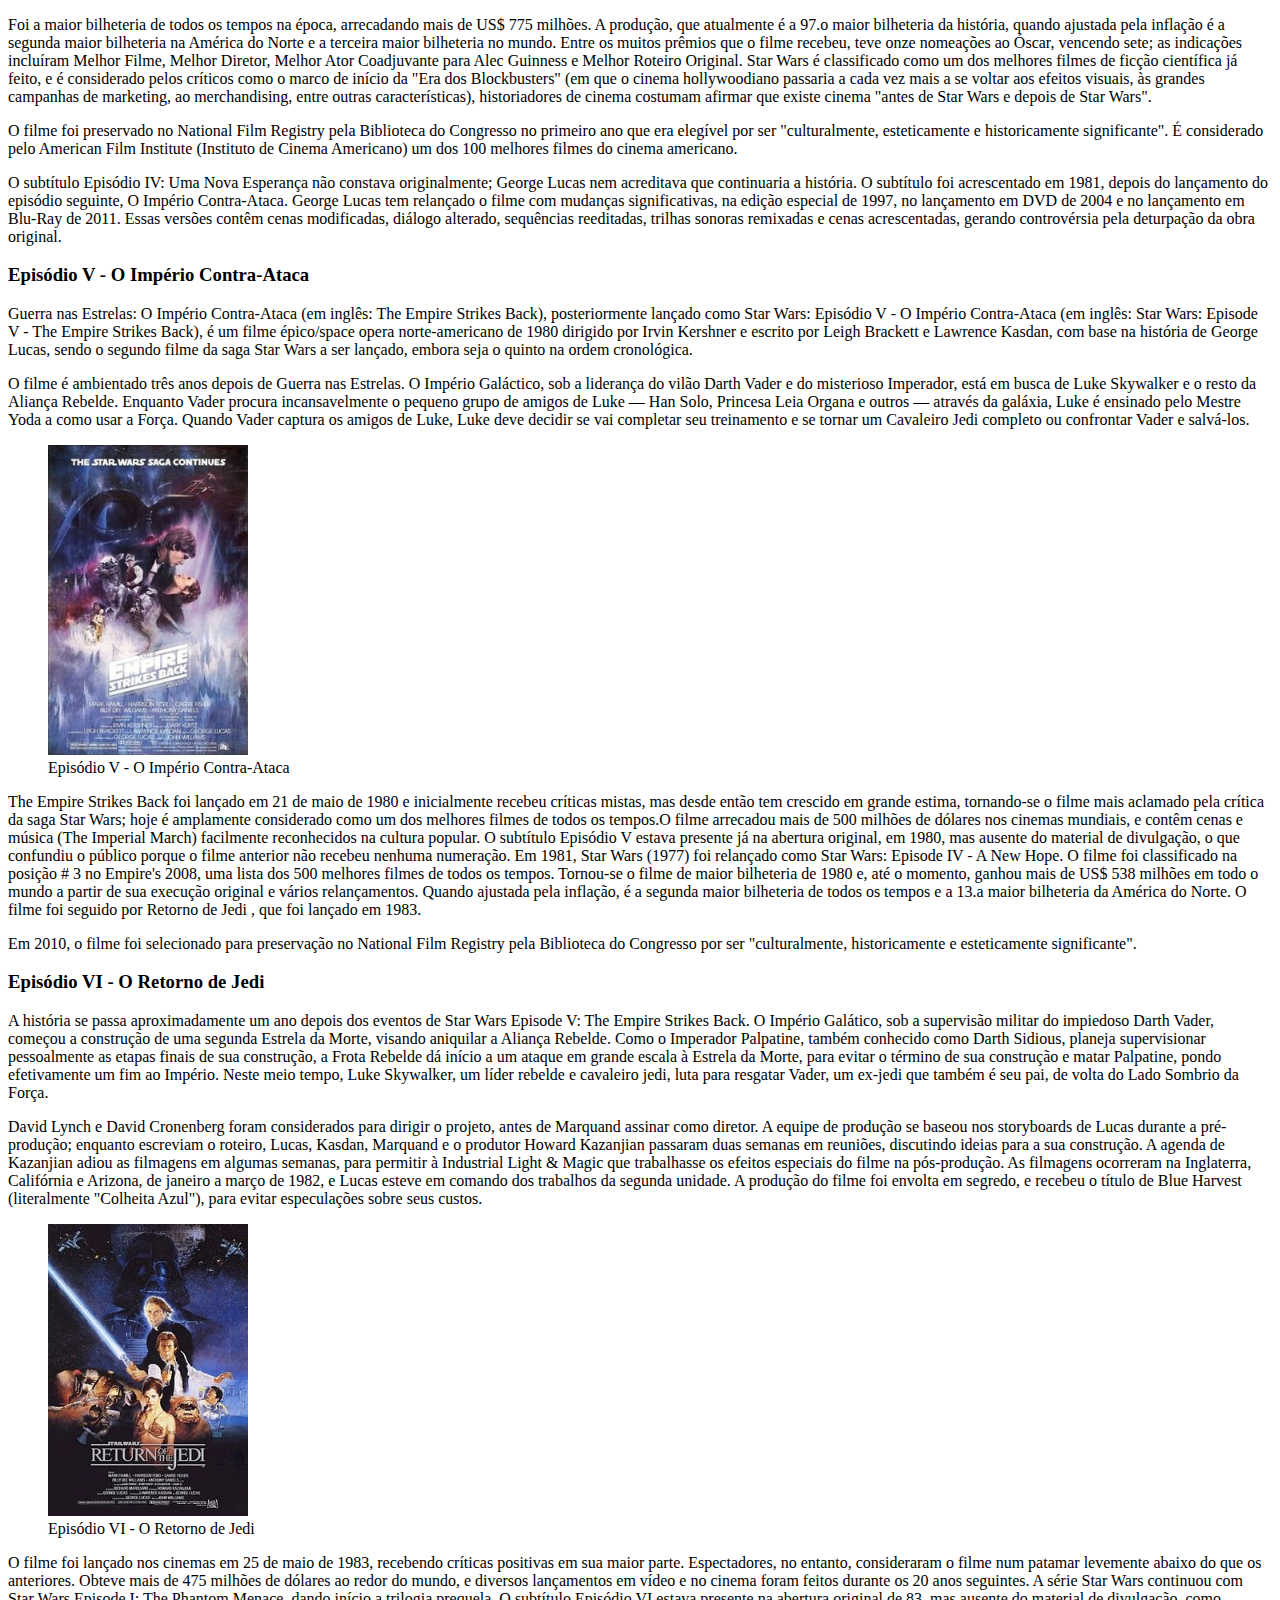
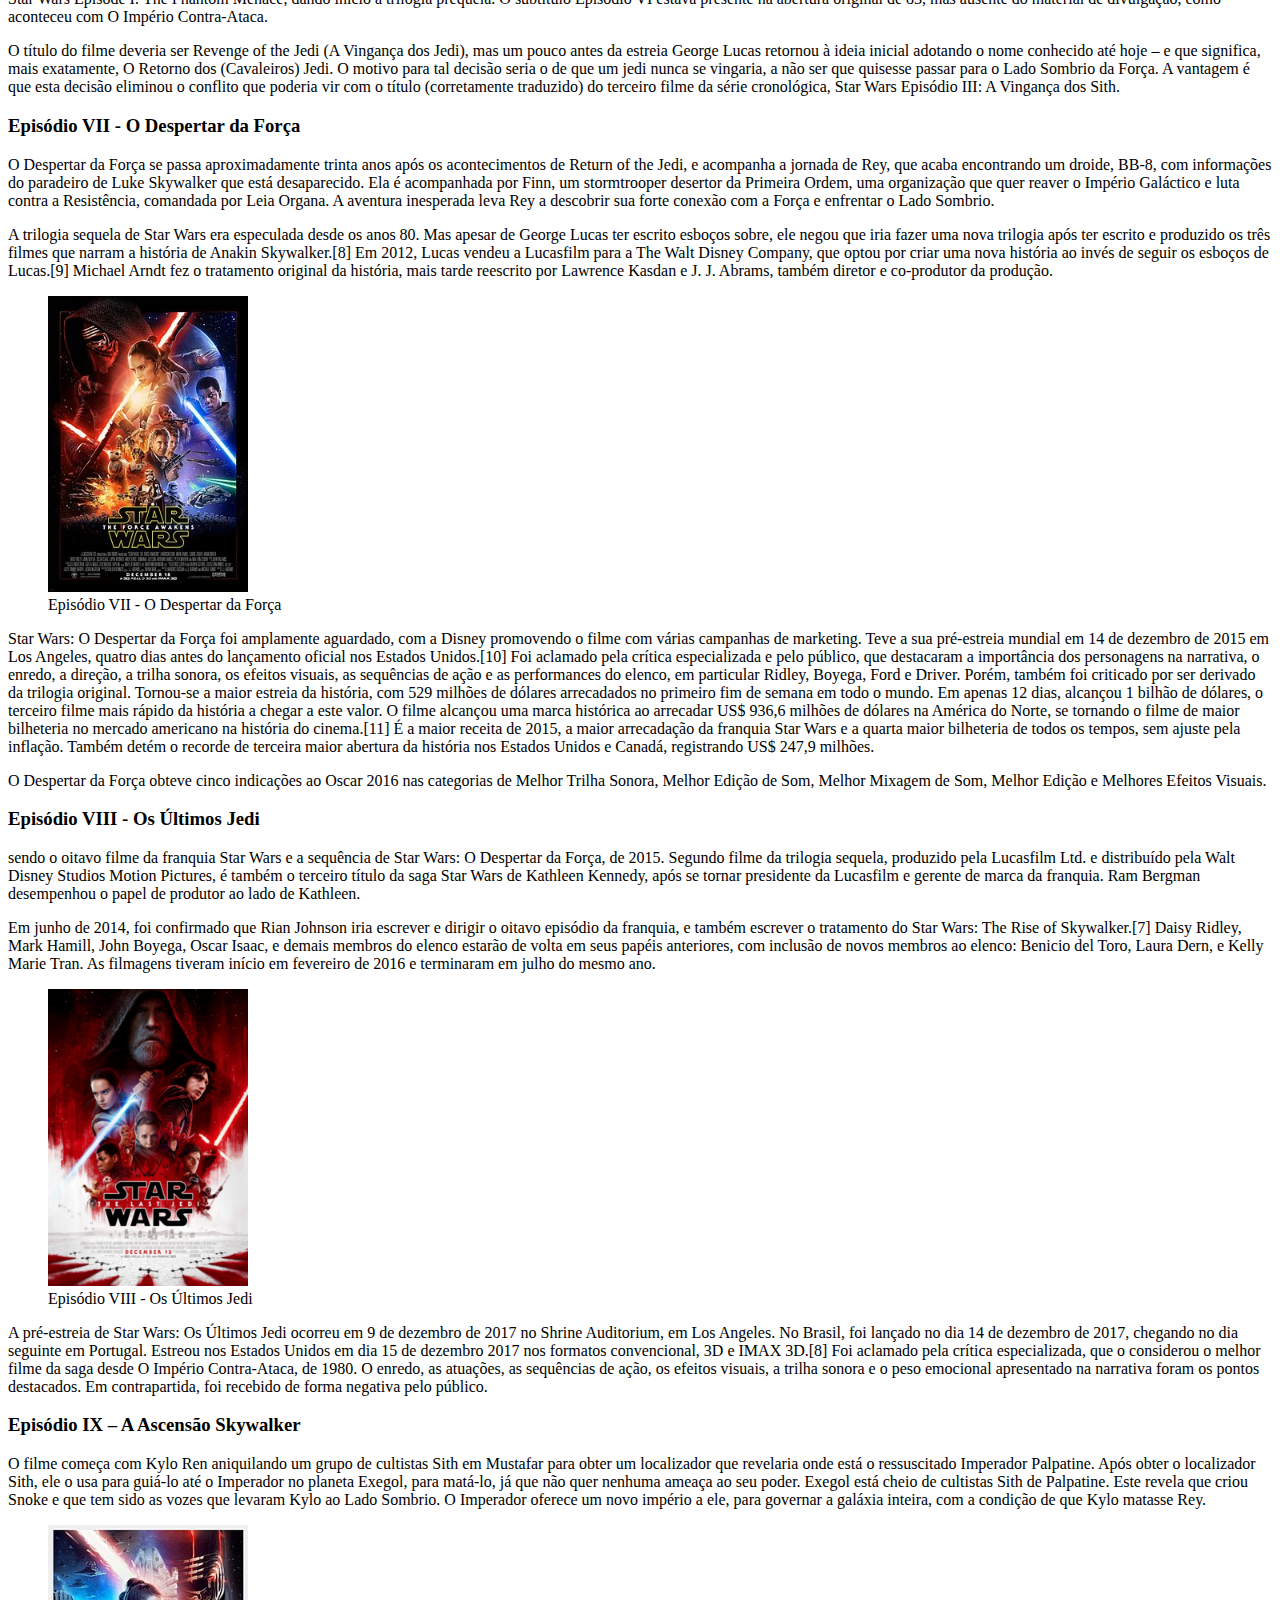
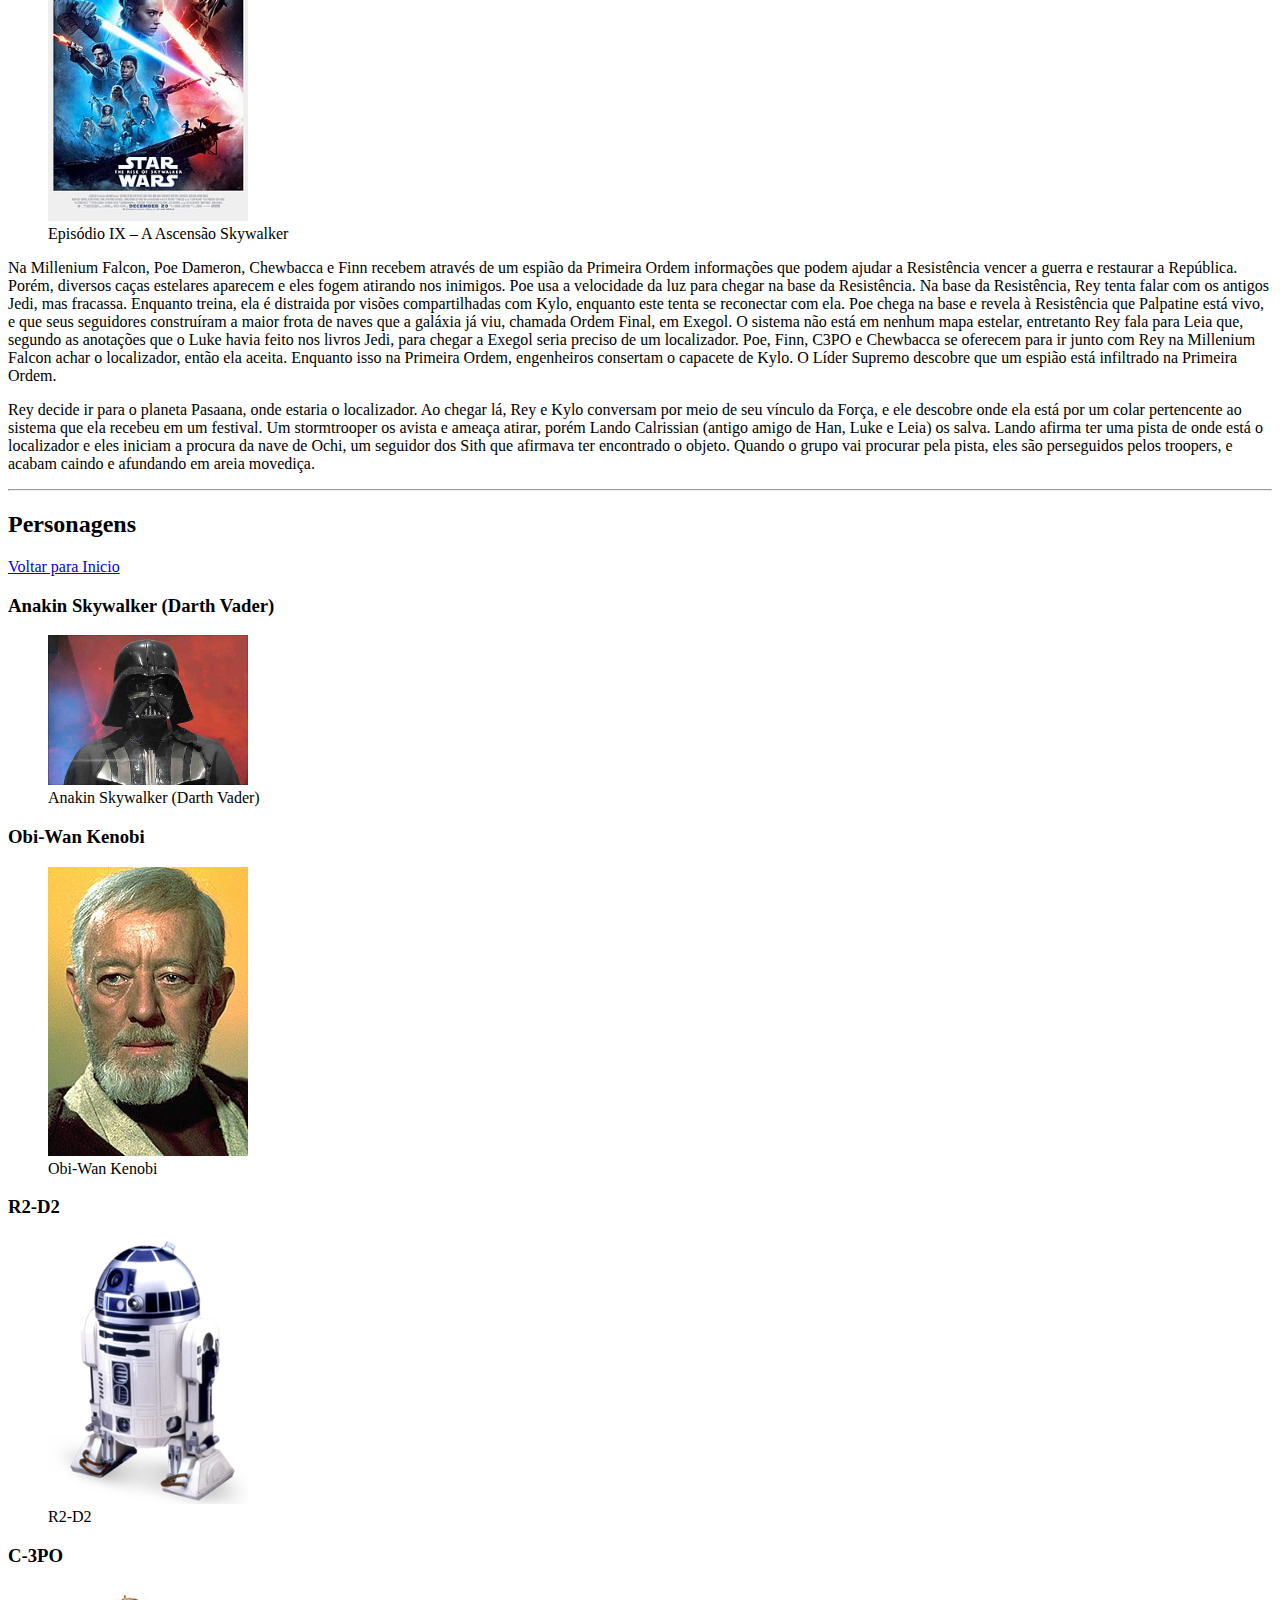
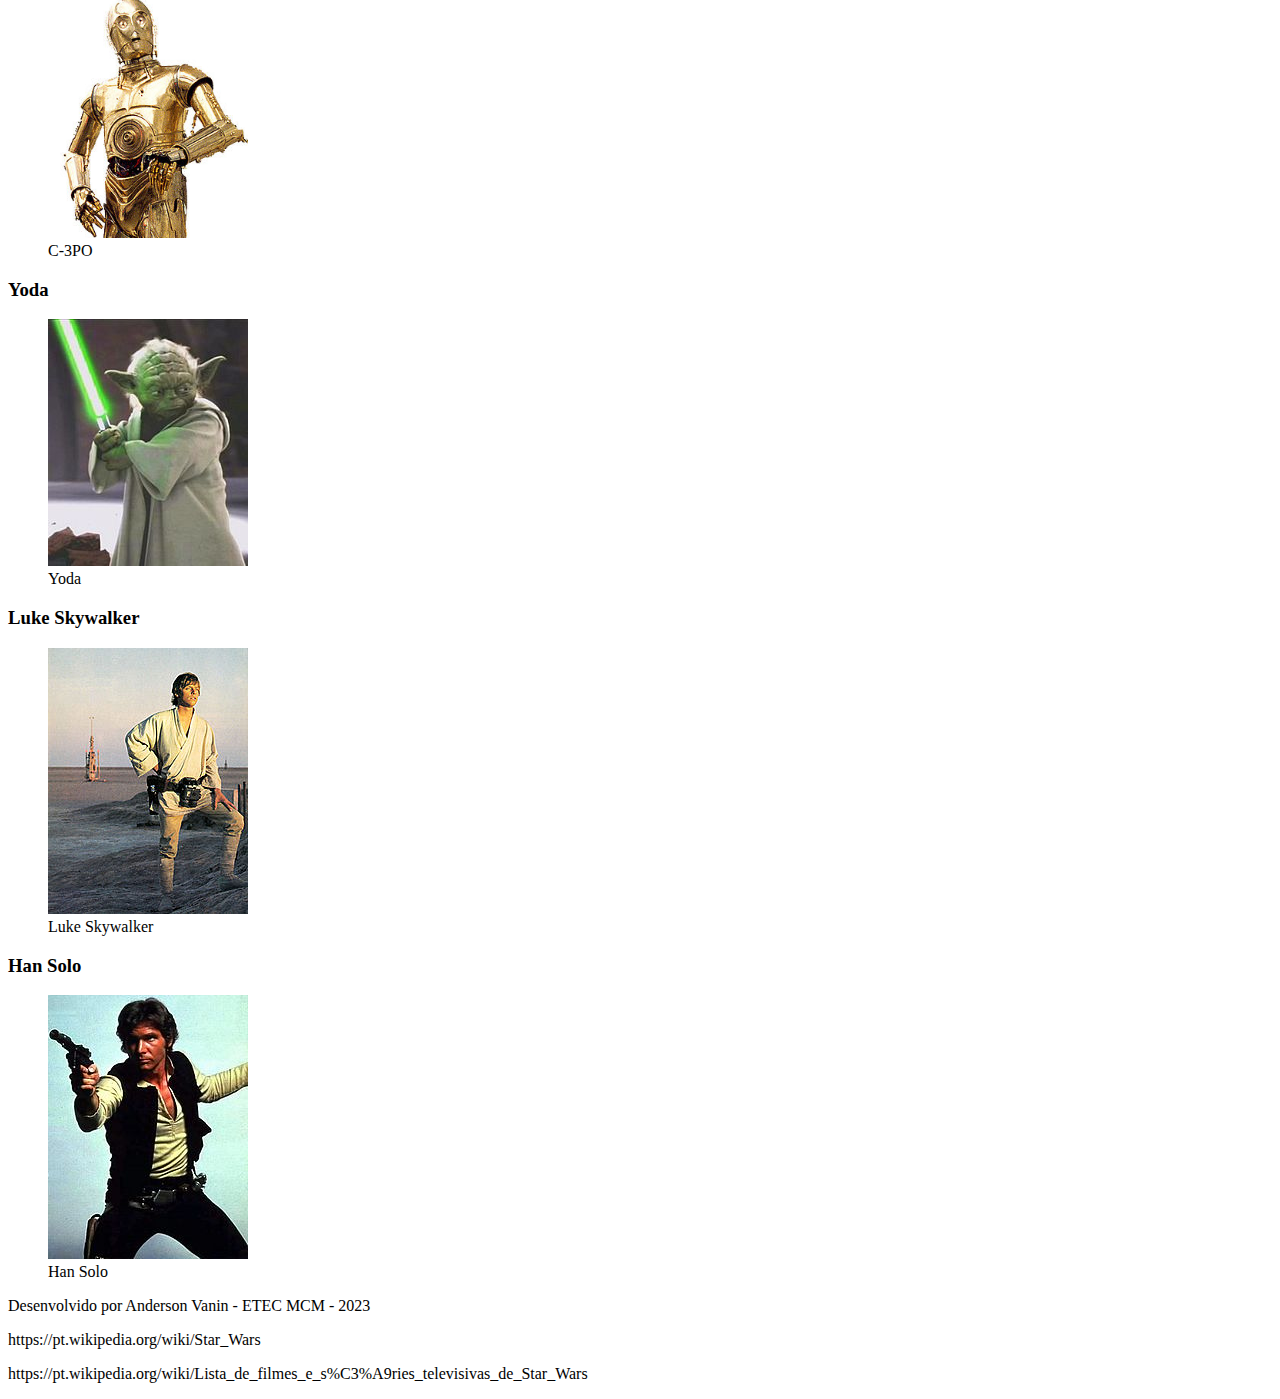
==== commit c18b9f5a: "Correção IMAGENS para imagens" ====
--- a/index.html
+++ b/index.html
@@ -24,7 +24,7 @@
         <p>A série teve início com o simples título Star Wars, escrito e dirigido por George Lucas, lançado em 25 de maio de 1977. Na época da sua estreia se tornou a maior bilheteria de todos os tempos, arrecadando US$ 775 398 007 milhões de dólares e ganhando sete prêmios no Óscar.</p>
         <p>A <a href="https://www.20thcenturystudios.com/" target="_blank">20th Century Fox</a> desacreditando um filme que ambientado no espaço, permitiu que George Lucas tivesse todos os direitos do filme. O sucesso garantiu a ele dinheiro suficiente para abrir sua própria empresa cinematográfica: a Lucasfilm e, o filme foi transformado em uma franquia e série, ganhando produtos derivados.</p>
         <figure>
-            <img src="IMAGENS/George_Lucas.jpg" alt="Imagem de George Lucas" width="200">
+            <img src="imagens/George_Lucas.jpg" alt="Imagem de George Lucas" width="200">
             <figcaption>George Lucas - Criador da Série</figcaption>
         </figure>
         <p>Em 1978, Star Wars teve um especial de Natal para TV, o The Star Wars Holiday Special exibido pela CBS, sendo notório por ter uma grande recepção negativa e nunca ter sido exibido novamente na televisão ou lançado em DVD. George Lucas não teve envolvimento significativo na produção e demonstrou decepção com o resultado final.</p>
@@ -37,7 +37,7 @@
                 <h3>Episódio I - A Ameaça Fantasma</h3>
                 <p>É o primeiro filme da trilogia prequela e o quarto da série rodado, embora o primeiro em ordem cronológica. Foi estrelado por Liam Neeson, Ewan McGregor, Natalie Portman, Jake Lloyd, Ian McDiarmid, Anthony Daniels, Kenny Baker, Pernilla August e Frank Oz.</p>
                 <figure>
-                    <img src="IMAGENS/Star_Wars_Episódio_1_Ameaça_Fantasma.jpg" alt="Capa do Episódio I" width="200">
+                    <img src="imagens/Star_Wars_Episódio_1_Ameaça_Fantasma.jpg" alt="Capa do Episódio I" width="200">
                     <figcaption>Episódio I - A Ameaça Fantasma</figcaption>
                 </figure>
                 <p>Ameaça Fantasma ocorre cerca de 32 anos antes do filme original, e segue o Mestre Jedi Qui-Gon Jinn e seu padawan Obi-Wan Kenobi, como protetores da Rainha Amidala, na esperança de conseguir um fim pacífico para uma disputa comercial interplanetária de grande escala. Em sua jornada juntam-se a eles Anakin Skywalker—um jovem escravo com forte conexão com a Força—simultaneamente com o retorno dos misteriosos Sith.</p>
@@ -48,7 +48,7 @@
                 <p>Star Wars: O Ataque dos Clones[8]) é uma space opera épica americana, pertencente a série de filmes Star Wars, lançado em 2002, dirigido por George Lucas e com roteiro de Lucas e Jonathan Hales. É o segundo filme da trilogia prequela de Star Wars, estrelado por Ewan McGregor, Natalie Portman, Hayden Christensen, Ian McDiarmid, Samuel L. Jackson, Christopher Lee, Temuera Morrison, Anthony Daniels, Kenny Baker, e Frank Oz.</p>
                 <p>O filme ocorre 10 anos após os acontecimentos de Star Wars Episódio I: A Ameaça Fantasma. A galáxia está à beira de uma guerra civil. Liderado por um ex-Jedi chamado Conde Dooku, milhares de sistemas planetários ameaçam deixar a República Galáctica. Após a senadora Padmé Amidala escapar de uma tentativa de assassinato, Anakin Skywalker, um aprendiz Jedi, se torna seu protetor, enquanto seu mestre Obi-Wan Kenobi, investiga o atentado contra a vida dela. Logo Anakin, Padmé, e Obi-Wan testemunham o início de uma nova ameaça à galáxia, as Guerras Clônicas.</p>
                 <figure>
-                    <img src="IMAGENS/Star_Wars_Episódio_2.jpg" alt="Capa do Episódio II" width="200">
+                    <img src="imagens/Star_Wars_Episódio_2.jpg" alt="Capa do Episódio II" width="200">
                     <figcaption>Episódio II - Ataque dos Clones</figcaption>
                 </figure>
                 <p>O desenvolvimento de Ataque dos Clones começou em março de 2000, após o lançamento de A Ameaça Fantasma. Em junho de 2000, Lucas e Hales completaram o rascunho do roteiro e a fotografia principal ocorreu de junho a setembro de 2000, principalmente no Fox Studios Australia em Sydney, Austrália, com cenas adicionais filmadas na Tunísia, Espanha e Itália. Foi um dos primeiros longa-metragens filmados totalmente em um sistema de alta definição digital em 24 quadros.</p>
@@ -58,7 +58,7 @@
                 <h3>Episódio III - A Vingança dos Sith</h3>
                 <p>O filme começa três anos após o início das Guerras Clônicas. Os Cavaleiros Jedi estão espalhados por toda a galáxia, liderando uma guerra maciça contra os Separatistas. O Conselho Jedi incumbe o Mestre Jedi Obi-Wan Kenobi de eliminar o notório General Grievous, líder do Exército Separatista. Enquanto isto, o Cavaleiro Jedi Anakin Skywalker se aproxima de Palpatine, o Supremo Chanceler da República Galáctica e, desconhecido do público, um Lord Sith. Sua amizade aprofundada ameaça a Ordem Jedi, a República, e o próprio Anakin.</p>
                 <figure>
-                    <img src="IMAGENS/Star_Wars_Episódio_3.jpg" alt="Capa do Episódio III" width="200">
+                    <img src="imagens/Star_Wars_Episódio_3.jpg" alt="Capa do Episódio III" width="200">
                     <figcaption>Episódio III - A Vingança dos Sith</figcaption>
                 </figure>
                 <p>Lucas começou a escrever o roteiro antes da produção de Star Wars: Episódio II – Ataque dos Clones terminar. As filmagens de A Vingança dos Sith começaram em setembro de 2003, principalmente na Austrália, com locações adicionais na Tailândia, Suíça, China, Itália e Reino Unido. A Vingança dos Sith estreou em 15 de maio de 2005, no Festival de Cinema de Cannes, em seguida, foi lançado mundialmente em 19 de maio de 2005. O filme recebeu avaliações positivas dos críticos, especialmente em contraste com as críticas menos favoráveis das prequelas anteriores, recebendo elogios pelo seu enredo, visual, cenas de ação, trilha sonora de John Williams, efeitos visuais, e performances de Ewan McGregor, Ian McDiarmid, Frank Oz, Jimmy Smits e Samuel L. Jackson. É o último filme da franquia Star Wars a ser distribuído pela 20th Century Fox antes da aquisição da Lucasfilm pela The Walt Disney Company em 2012.</p>
@@ -68,7 +68,7 @@
                 <h3>Episódio IV – Uma Nova Esperança</h3>
                 <p>o primeiro da saga homônima a ser lançado em 25 de maio de 1977, e o quarto na ordem cronológica da trama, escrito e dirigido por George Lucas. Conta a história do jovem fazendeiro Luke Skywalker (Mark Hamill), que, após adquirir dois droids (robôs), envolve-se na Guerra Civil Galáctica entre o tirano Império Galáctico e a Aliança Rebelde, ao lado do contrabandista Han Solo (Harrison Ford). Um dos robôs contém na memória o projeto secreto da super arma do Império, Estrela da Morte, roubado pelos rebeldes e inserido no droid por sua líder, Princesa Leia (Carrie Fisher), que com isso espera destruir o Império e salvar a galáxia.</p>
                 <figure>
-                    <img src="IMAGENS/Star_Wars_Episódio_4.jpg" alt="Capa do Episódio IV" width="200">
+                    <img src="imagens/Star_Wars_Episódio_4.jpg" alt="Capa do Episódio IV" width="200">
                     <figcaption>Episódio IV – Uma Nova Esperança</figcaption>
                 </figure>
                 <p>Foi a maior bilheteria de todos os tempos na época, arrecadando mais de US$ 775 milhões. A produção, que atualmente é a 97.o maior bilheteria da história, quando ajustada pela inflação é a segunda maior bilheteria na América do Norte e a terceira maior bilheteria no mundo. Entre os muitos prêmios que o filme recebeu, teve onze nomeações ao Óscar, vencendo sete; as indicações incluíram Melhor Filme, Melhor Diretor, Melhor Ator Coadjuvante para Alec Guinness e Melhor Roteiro Original. Star Wars é classificado como um dos melhores filmes de ficção científica já feito, e é considerado pelos críticos como o marco de início da "Era dos Blockbusters" (em que o cinema hollywoodiano passaria a cada vez mais a se voltar aos efeitos visuais, às grandes campanhas de marketing, ao merchandising, entre outras características), historiadores de cinema costumam afirmar que existe cinema "antes de Star Wars e depois de Star Wars".</p>
@@ -80,7 +80,7 @@
                 <p>Guerra nas Estrelas: O Império Contra-Ataca (em inglês: The Empire Strikes Back), posteriormente lançado como Star Wars: Episódio V - O Império Contra-Ataca (em inglês: Star Wars: Episode V - The Empire Strikes Back), é um filme épico/space opera norte-americano de 1980 dirigido por Irvin Kershner e escrito por Leigh Brackett e Lawrence Kasdan, com base na história de George Lucas, sendo o segundo filme da saga Star Wars a ser lançado, embora seja o quinto na ordem cronológica.</p>
                 <p>O filme é ambientado três anos depois de Guerra nas Estrelas. O Império Galáctico, sob a liderança do vilão Darth Vader e do misterioso Imperador, está em busca de Luke Skywalker e o resto da Aliança Rebelde. Enquanto Vader procura incansavelmente o pequeno grupo de amigos de Luke — Han Solo, Princesa Leia Organa e outros — através da galáxia, Luke é ensinado pelo Mestre Yoda a como usar a Força. Quando Vader captura os amigos de Luke, Luke deve decidir se vai completar seu treinamento e se tornar um Cavaleiro Jedi completo ou confrontar Vader e salvá-los.</p>
                 <figure>
-                    <img src="IMAGENS/Star_Wars_Episódio_5.jpg" alt="Capa do Episódio V" width="200">
+                    <img src="imagens/Star_Wars_Episódio_5.jpg" alt="Capa do Episódio V" width="200">
                     <figcaption>Episódio V - O Império Contra-Ataca</figcaption>
                 </figure>
                 <p>The Empire Strikes Back foi lançado em 21 de maio de 1980 e inicialmente recebeu críticas mistas, mas desde então tem crescido em grande estima, tornando-se o filme mais aclamado pela crítica da saga Star Wars; hoje é amplamente considerado como um dos melhores filmes de todos os tempos.O filme arrecadou mais de 500 milhões de dólares nos cinemas mundiais, e contêm cenas e música (The Imperial March) facilmente reconhecidos na cultura popular. O subtítulo Episódio V estava presente já na abertura original, em 1980, mas ausente do material de divulgação, o que confundiu o público porque o filme anterior não recebeu nenhuma numeração. Em 1981, Star Wars (1977) foi relançado como Star Wars: Episode IV - A New Hope. O filme foi classificado na posição # 3 no Empire's 2008, uma lista dos 500 melhores filmes de todos os tempos. Tornou-se o filme de maior bilheteria de 1980 e, até o momento, ganhou mais de US$ 538 milhões em todo o mundo a partir de sua execução original e vários relançamentos. Quando ajustada pela inflação, é a segunda maior bilheteria de todos os tempos e a 13.a maior bilheteria da América do Norte. O filme foi seguido por Retorno de Jedi , que foi lançado em 1983.</p>
@@ -91,7 +91,7 @@
                 <p>A história se passa aproximadamente um ano depois dos eventos de Star Wars Episode V: The Empire Strikes Back. O Império Galático, sob a supervisão militar do impiedoso Darth Vader, começou a construção de uma segunda Estrela da Morte, visando aniquilar a Aliança Rebelde. Como o Imperador Palpatine, também conhecido como Darth Sidious, planeja supervisionar pessoalmente as etapas finais de sua construção, a Frota Rebelde dá início a um ataque em grande escala à Estrela da Morte, para evitar o término de sua construção e matar Palpatine, pondo efetivamente um fim ao Império. Neste meio tempo, Luke Skywalker, um líder rebelde e cavaleiro jedi, luta para resgatar Vader, um ex-jedi que também é seu pai, de volta do Lado Sombrio da Força.</p>
                 <p>David Lynch e David Cronenberg foram considerados para dirigir o projeto, antes de Marquand assinar como diretor. A equipe de produção se baseou nos storyboards de Lucas durante a pré-produção; enquanto escreviam o roteiro, Lucas, Kasdan, Marquand e o produtor Howard Kazanjian passaram duas semanas em reuniões, discutindo ideias para a sua construção. A agenda de Kazanjian adiou as filmagens em algumas semanas, para permitir à Industrial Light & Magic que trabalhasse os efeitos especiais do filme na pós-produção. As filmagens ocorreram na Inglaterra, Califórnia e Arizona, de janeiro a março de 1982, e Lucas esteve em comando dos trabalhos da segunda unidade. A produção do filme foi envolta em segredo, e recebeu o título de Blue Harvest (literalmente "Colheita Azul"), para evitar especulações sobre seus custos.</p>
                 <figure>
-                    <img src="IMAGENS/Star_Wars_Episódio_6.jpg" alt="Capa do Episódio VI" width="200">
+                    <img src="imagens/Star_Wars_Episódio_6.jpg" alt="Capa do Episódio VI" width="200">
                     <figcaption>Episódio VI - O Retorno de Jedi</figcaption>
                 </figure>
                 <p>O filme foi lançado nos cinemas em 25 de maio de 1983, recebendo críticas positivas em sua maior parte. Espectadores, no entanto, consideraram o filme num patamar levemente abaixo do que os anteriores. Obteve mais de 475 milhões de dólares ao redor do mundo, e diversos lançamentos em vídeo e no cinema foram feitos durante os 20 anos seguintes. A série Star Wars continuou com Star Wars Episode I: The Phantom Menace, dando início a trilogia prequela. O subtítulo Episódio VI estava presente na abertura original de 83, mas ausente do material de divulgação, como aconteceu com O Império Contra-Ataca.</p>
@@ -102,7 +102,7 @@
                 <p>O Despertar da Força se passa aproximadamente trinta anos após os acontecimentos de Return of the Jedi, e acompanha a jornada de Rey, que acaba encontrando um droide, BB-8, com informações do paradeiro de Luke Skywalker que está desaparecido. Ela é acompanhada por Finn, um stormtrooper desertor da Primeira Ordem, uma organização que quer reaver o Império Galáctico e luta contra a Resistência, comandada por Leia Organa. A aventura inesperada leva Rey a descobrir sua forte conexão com a Força e enfrentar o Lado Sombrio.</p>
                 <p>A trilogia sequela de Star Wars era especulada desde os anos 80. Mas apesar de George Lucas ter escrito esboços sobre, ele negou que iria fazer uma nova trilogia após ter escrito e produzido os três filmes que narram a história de Anakin Skywalker.[8] Em 2012, Lucas vendeu a Lucasfilm para a The Walt Disney Company, que optou por criar uma nova história ao invés de seguir os esboços de Lucas.[9] Michael Arndt fez o tratamento original da história, mais tarde reescrito por Lawrence Kasdan e J. J. Abrams, também diretor e co-produtor da produção.</p>
                 <figure>
-                    <img src="IMAGENS/Star_Wars_Episódio_7.jpg" alt="Capa do Episódio VII" width="200">
+                    <img src="imagens/Star_Wars_Episódio_7.jpg" alt="Capa do Episódio VII" width="200">
                     <figcaption>Episódio VII - O Despertar da Força</figcaption>
                 </figure>
                 <p>Star Wars: O Despertar da Força foi amplamente aguardado, com a Disney promovendo o filme com várias campanhas de marketing. Teve a sua pré-estreia mundial em 14 de dezembro de 2015 em Los Angeles, quatro dias antes do lançamento oficial nos Estados Unidos.[10] Foi aclamado pela crítica especializada e pelo público, que destacaram a importância dos personagens na narrativa, o enredo, a direção, a trilha sonora, os efeitos visuais, as sequências de ação e as performances do elenco, em particular Ridley, Boyega, Ford e Driver. Porém, também foi criticado por ser derivado da trilogia original. Tornou-se a maior estreia da história, com 529 milhões de dólares arrecadados no primeiro fim de semana em todo o mundo. Em apenas 12 dias, alcançou 1 bilhão de dólares, o terceiro filme mais rápido da história a chegar a este valor. O filme alcançou uma marca histórica ao arrecadar US$ 936,6 milhões de dólares na América do Norte, se tornando o filme de maior bilheteria no mercado americano na história do cinema.[11] É a maior receita de 2015, a maior arrecadação da franquia Star Wars e a quarta maior bilheteria de todos os tempos, sem ajuste pela inflação. Também detém o recorde de terceira maior abertura da história nos Estados Unidos e Canadá, registrando US$ 247,9 milhões.</p>
@@ -113,7 +113,7 @@
                 <p>sendo o oitavo filme da franquia Star Wars e a sequência de Star Wars: O Despertar da Força, de 2015. Segundo filme da trilogia sequela, produzido pela Lucasfilm Ltd. e distribuído pela Walt Disney Studios Motion Pictures, é também o terceiro título da saga Star Wars de Kathleen Kennedy, após se tornar presidente da Lucasfilm e gerente de marca da franquia. Ram Bergman desempenhou o papel de produtor ao lado de Kathleen.</p>
                 <p>Em junho de 2014, foi confirmado que Rian Johnson iria escrever e dirigir o oitavo episódio da franquia, e também escrever o tratamento do Star Wars: The Rise of Skywalker.[7] Daisy Ridley, Mark Hamill, John Boyega, Oscar Isaac, e demais membros do elenco estarão de volta em seus papéis anteriores, com inclusão de novos membros ao elenco: Benicio del Toro, Laura Dern, e Kelly Marie Tran. As filmagens tiveram início em fevereiro de 2016 e terminaram em julho do mesmo ano.</p>
                 <figure>
-                    <img src="IMAGENS/Star_Wars_Episódio_8.png" alt="Capa do Episódio VIII" width="200">
+                    <img src="imagens/Star_Wars_Episódio_8.png" alt="Capa do Episódio VIII" width="200">
                     <figcaption>Episódio VIII - Os Últimos Jedi</figcaption>
                 </figure>
                 <p>A pré-estreia de Star Wars: Os Últimos Jedi ocorreu em 9 de dezembro de 2017 no Shrine Auditorium, em Los Angeles. No Brasil, foi lançado no dia 14 de dezembro de 2017, chegando no dia seguinte em Portugal. Estreou nos Estados Unidos em dia 15 de dezembro 2017 nos formatos convencional, 3D e IMAX 3D.[8] Foi aclamado pela crítica especializada, que o considerou o melhor filme da saga desde O Império Contra-Ataca, de 1980. O enredo, as atuações, as sequências de ação, os efeitos visuais, a trilha sonora e o peso emocional apresentado na narrativa foram os pontos destacados. Em contrapartida, foi recebido de forma negativa pelo público.</p>
@@ -122,7 +122,7 @@
                 <h3>Episódio IX – A Ascensão Skywalker</h3>
                 <p>O filme começa com Kylo Ren aniquilando um grupo de cultistas Sith em Mustafar para obter um localizador que revelaria onde está o ressuscitado Imperador Palpatine. Após obter o localizador Sith, ele o usa para guiá-lo até o Imperador no planeta Exegol, para matá-lo, já que não quer nenhuma ameaça ao seu poder. Exegol está cheio de cultistas Sith de Palpatine. Este revela que criou Snoke e que tem sido as vozes que levaram Kylo ao Lado Sombrio. O Imperador oferece um novo império a ele, para governar a galáxia inteira, com a condição de que Kylo matasse Rey.</p>
                 <figure>
-                    <img src="IMAGENS/Star_Wars_Episódio_9.jpg" alt="Capa do Episódio IX" width="200">
+                    <img src="imagens/Star_Wars_Episódio_9.jpg" alt="Capa do Episódio IX" width="200">
                     <figcaption>Episódio IX – A Ascensão Skywalker</figcaption>
                 </figure>
                 <p>Na Millenium Falcon, Poe Dameron, Chewbacca e Finn recebem através de um espião da Primeira Ordem informações que podem ajudar a Resistência vencer a guerra e restaurar a República. Porém, diversos caças estelares aparecem e eles fogem atirando nos inimigos. Poe usa a velocidade da luz para chegar na base da Resistência. Na base da Resistência, Rey tenta falar com os antigos Jedi, mas fracassa. Enquanto treina, ela é distraida por visões compartilhadas com Kylo, enquanto este tenta se reconectar com ela. Poe chega na base e revela à Resistência que Palpatine está vivo, e que seus seguidores construíram a maior frota de naves que a galáxia já viu, chamada Ordem Final, em Exegol. O sistema não está em nenhum mapa estelar, entretanto Rey fala para Leia que, segundo as anotações que o Luke havia feito nos livros Jedi, para chegar a Exegol seria preciso de um localizador. Poe, Finn, C3PO e Chewbacca se oferecem para ir junto com Rey na Millenium Falcon achar o localizador, então ela aceita. Enquanto isso na Primeira Ordem, engenheiros consertam o capacete de Kylo. O Líder Supremo descobre que um espião está infiltrado na Primeira Ordem.</p>
@@ -136,49 +136,49 @@
             <section>
                 <h3>Anakin Skywalker (Darth Vader)</h3>
                 <figure>
-                    <img src="IMAGENS/Anakin Skywalker - Darth_Vader.jpg" alt="Anakin Skywalker (Darth Vader)" width="200">
+                    <img src="imagens/Anakin Skywalker - Darth_Vader.jpg" alt="Anakin Skywalker (Darth Vader)" width="200">
                     <figcaption>Anakin Skywalker (Darth Vader)</figcaption>
                 </figure>
             </section> 
             <section>
                 <h3>Obi-Wan Kenobi</h3>
                 <figure>
-                    <img src="IMAGENS/Obi-wan.jpg" alt="Obi-Wan Kenobi" width="200">
+                    <img src="imagens/Obi-wan.jpg" alt="Obi-Wan Kenobi" width="200">
                     <figcaption>Obi-Wan Kenobi</figcaption>
                 </figure>
             </section>
             <section>
                 <h3>R2-D2</h3>
                 <figure>
-                    <img src="IMAGENS/R2-D2_Droid.png" alt="R2-D2" width="200">
+                    <img src="imagens/R2-D2_Droid.png" alt="R2-D2" width="200">
                     <figcaption>R2-D2</figcaption>
                 </figure>
             </section>
             <section>
                 <h3>C-3PO</h3>
                 <figure>
-                    <img src="IMAGENS/C-3PO.jpg" alt="C-3PO" width="200">
+                    <img src="imagens/C-3PO.jpg" alt="C-3PO" width="200">
                     <figcaption>C-3PO</figcaption>
                 </figure>
             </section>
             <section>
                 <h3>Yoda</h3>
                 <figure>
-                    <img src="IMAGENS/Yoda.jpg" alt="Yoda" width="200">
+                    <img src="imagens/Yoda.jpg" alt="Yoda" width="200">
                     <figcaption>Yoda</figcaption>
                 </figure>
             </section>
             <section>
                 <h3>Luke Skywalker</h3>
                 <figure>
-                    <img src="IMAGENS/LukeTatooine.jpg" alt="Luke Skywalker" width="200">
+                    <img src="imagens/LukeTatooine.jpg" alt="Luke Skywalker" width="200">
                     <figcaption>Luke Skywalker</figcaption>
                 </figure>
             </section>
             <section>
                 <h3>Han Solo</h3>
                 <figure>
-                    <img src="IMAGENS/HanSolo.jpg" alt="Han Solo" width="200">
+                    <img src="imagens/HanSolo.jpg" alt="Han Solo" width="200">
                     <figcaption>Han Solo</figcaption>
                 </figure>
             </section>           
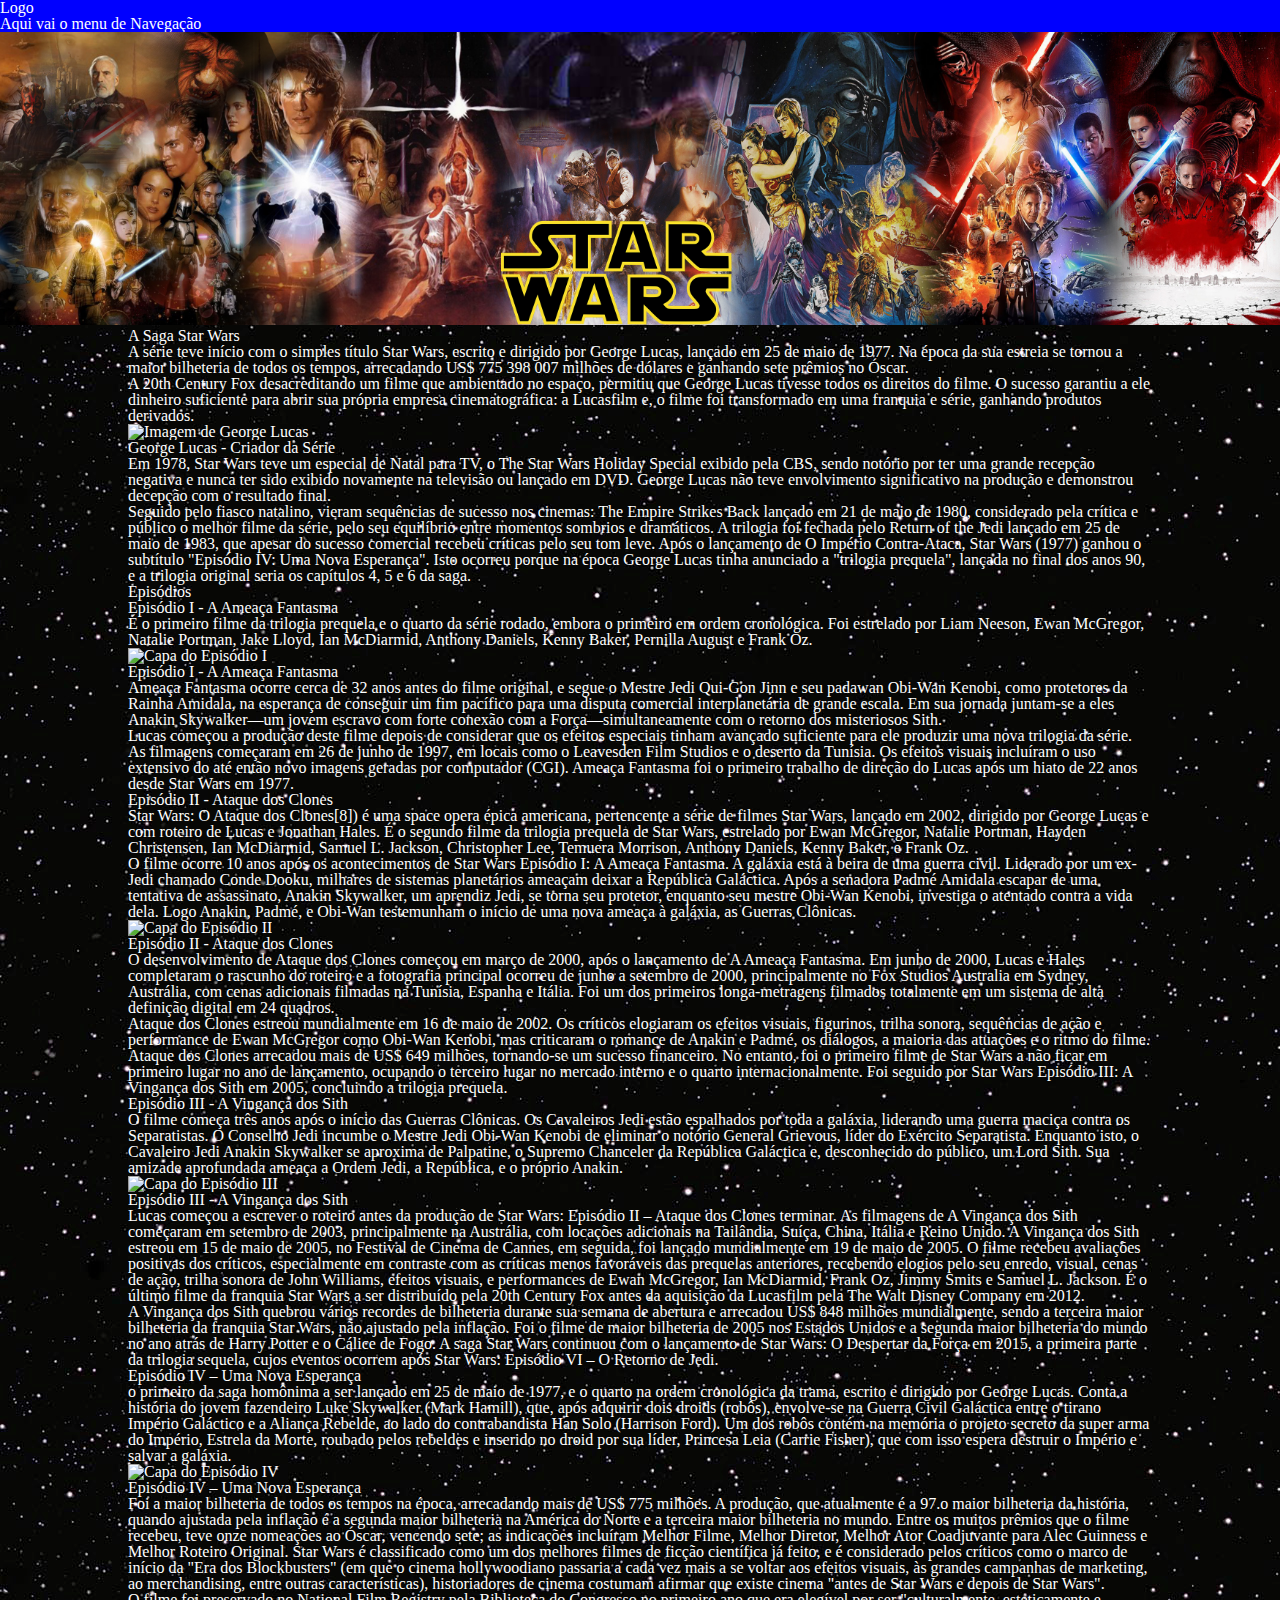
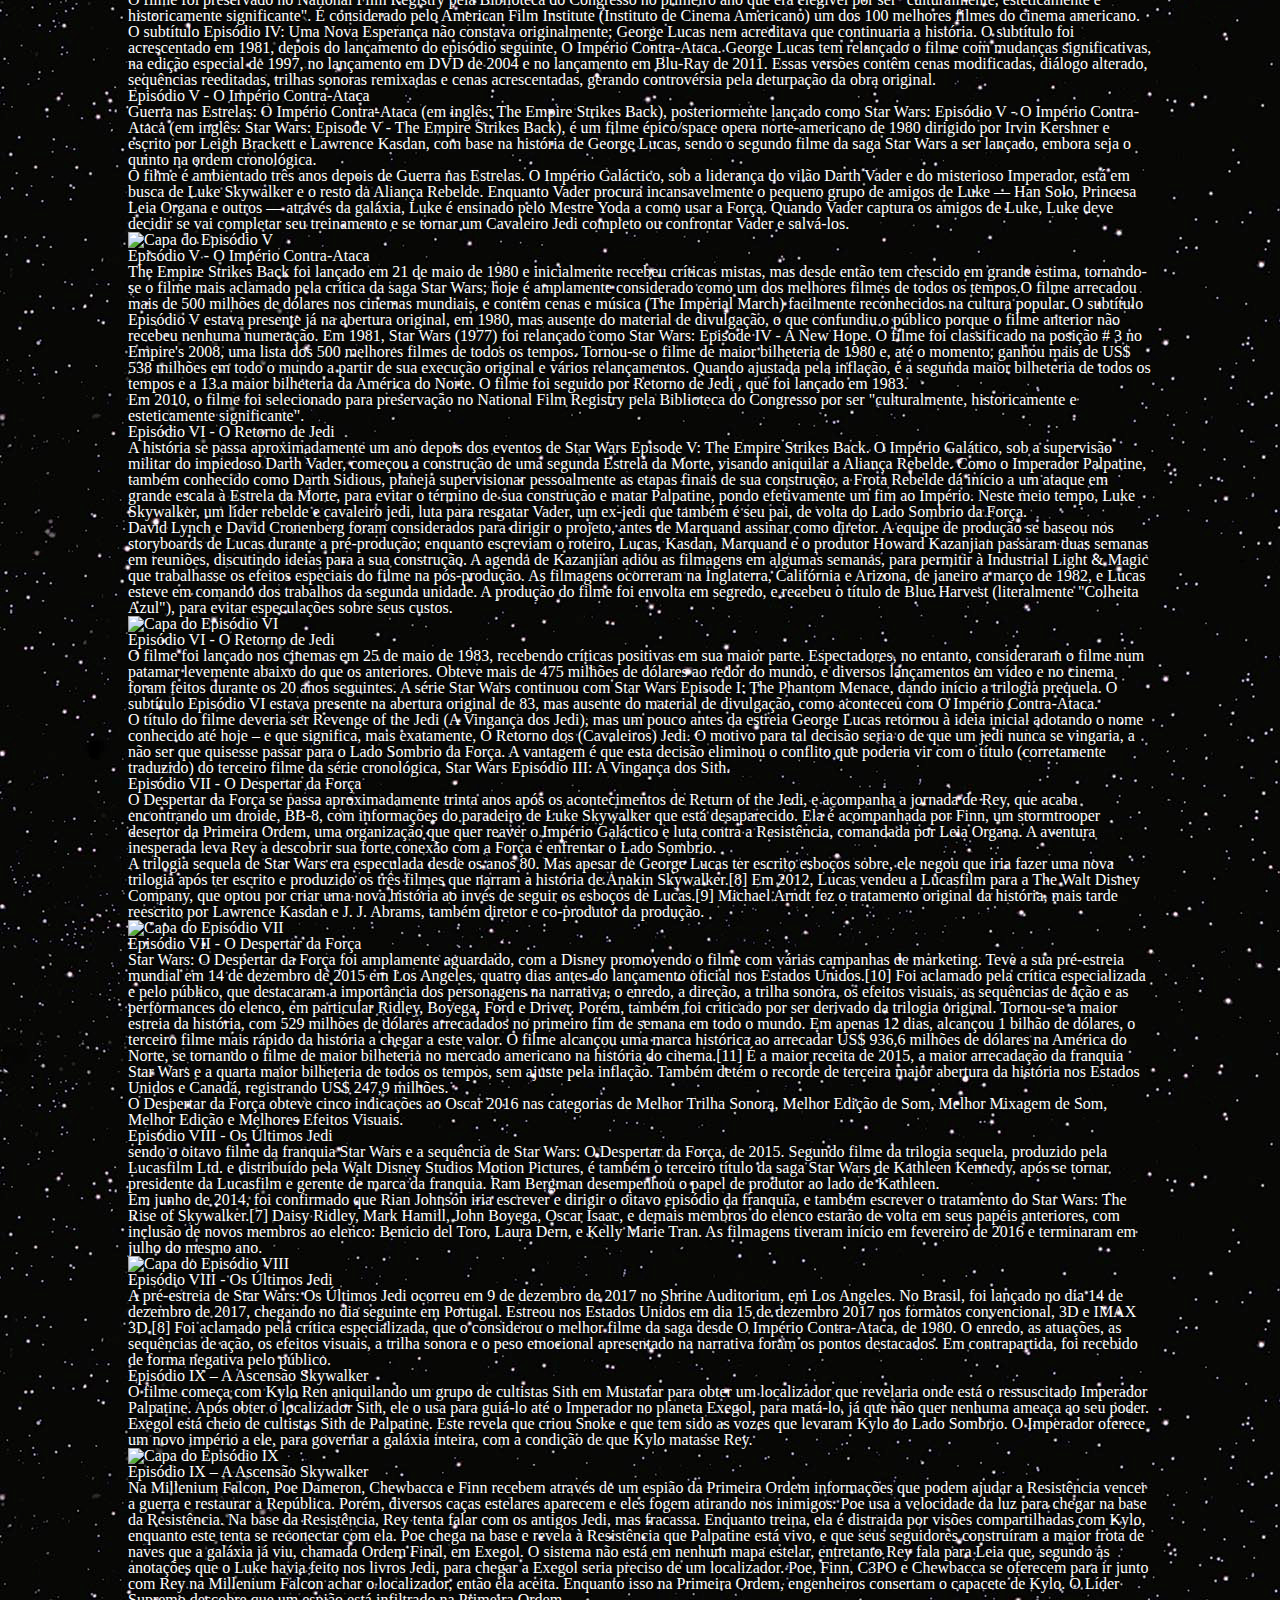
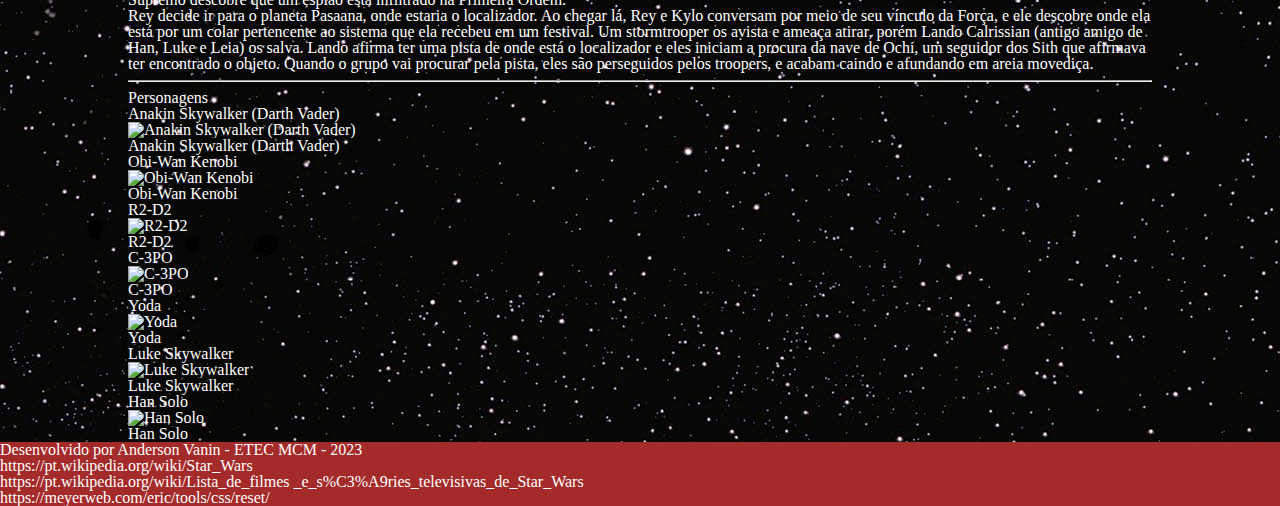
==== commit 3bae8d2d: "Atualizado com a aula 06 - Css" ====
--- a/index.html
+++ b/index.html
@@ -1,194 +1,409 @@
 <!DOCTYPE html>
 <html lang="pt-br">
+
 <head>
     <meta charset="UTF-8">
     <meta http-equiv="X-UA-Compatible" content="IE=edge">
     <meta name="viewport" content="width=device-width, initial-scale=1.0">
     <title>Projeto Star Wars</title>
+    <link rel="stylesheet" href="css/reset.css">
+    <link rel="stylesheet" href="css/estilo.css">
+
 </head>
-<body id="inicio">
+
+<body>
     <header>
-        <p>Logotipo</p>
+        <div class="logo">
+            <p>Logo</p>
+        </div>
+        <nav>
+            <p>Aqui vai o menu de Navegação</p>
+        </nav>
     </header>
-    <nav>
-        <ul>
-            <li><a href="index.html">Home</a></li>
-            <li><a href="#episodios">Episódios</a></li>
-            <li><a href="#personagens">Personagens</a></li>
-            <li><a href="sobre.html">Sobre</a></li>
-            <li><a href="contato.html">Contato</a></li>
-        </ul>
-    </nav>
-    <main>
-        <h1>A Saga Star Wars</h1>        
-        <p>A série teve início com o simples título Star Wars, escrito e dirigido por George Lucas, lançado em 25 de maio de 1977. Na época da sua estreia se tornou a maior bilheteria de todos os tempos, arrecadando US$ 775 398 007 milhões de dólares e ganhando sete prêmios no Óscar.</p>
-        <p>A <a href="https://www.20thcenturystudios.com/" target="_blank">20th Century Fox</a> desacreditando um filme que ambientado no espaço, permitiu que George Lucas tivesse todos os direitos do filme. O sucesso garantiu a ele dinheiro suficiente para abrir sua própria empresa cinematográfica: a Lucasfilm e, o filme foi transformado em uma franquia e série, ganhando produtos derivados.</p>
-        <figure>
-            <img src="imagens/George_Lucas.jpg" alt="Imagem de George Lucas" width="200">
-            <figcaption>George Lucas - Criador da Série</figcaption>
-        </figure>
-        <p>Em 1978, Star Wars teve um especial de Natal para TV, o The Star Wars Holiday Special exibido pela CBS, sendo notório por ter uma grande recepção negativa e nunca ter sido exibido novamente na televisão ou lançado em DVD. George Lucas não teve envolvimento significativo na produção e demonstrou decepção com o resultado final.</p>
-        <p>Seguido pelo fiasco natalino, vieram sequências de sucesso nos cinemas: The Empire Strikes Back lançado em 21 de maio de 1980, considerado pela crítica e público o melhor filme da série, pelo seu equilíbrio entre momentos sombrios e dramáticos. A trilogia foi fechada pelo Return of the Jedi lançado em 25 de maio de 1983, que apesar do sucesso comercial recebeu críticas pelo seu tom leve. Após o lançamento de O Império Contra-Ataca, Star Wars (1977) ganhou o subtítulo "Episódio IV: Uma Nova Esperança". Isto ocorreu porque na época George Lucas tinha anunciado a "trilogia prequela", lançada no final dos anos 90, e a trilogia original seria os capítulos 4, 5 e 6 da saga.</p>
-        <hr>
-        <article>
-            <h2 id="episodios">Episódios</h2>
-            <a href="#inicio"><span></span>Voltar para Inicio</span></a>
+    <figure>
+        <img class="banner" src="imagens/banner-full.jpg" alt="">
+    </figure>
+
+    <div class="container">
+        <main>
             <section>
-                <h3>Episódio I - A Ameaça Fantasma</h3>
-                <p>É o primeiro filme da trilogia prequela e o quarto da série rodado, embora o primeiro em ordem cronológica. Foi estrelado por Liam Neeson, Ewan McGregor, Natalie Portman, Jake Lloyd, Ian McDiarmid, Anthony Daniels, Kenny Baker, Pernilla August e Frank Oz.</p>
+                <h1>A Saga Star Wars</h1>
+                <p>A série teve início com o simples título Star Wars, escrito e dirigido por George Lucas, lançado em 25 de
+                    maio de 1977. Na época da sua estreia se tornou a maior bilheteria de todos os tempos, arrecadando US$
+                    775 398 007 milhões de dólares e ganhando sete prêmios no Óscar.</p>
+                <p>A 20th Century Fox desacreditando um filme que ambientado no espaço, permitiu que George Lucas tivesse
+                    todos os direitos do filme. O sucesso garantiu a ele dinheiro suficiente para abrir sua própria empresa
+                    cinematográfica: a Lucasfilm e, o filme foi transformado em uma franquia e série, ganhando produtos
+                    derivados.</p>
                 <figure>
-                    <img src="imagens/Star_Wars_Episódio_1_Ameaça_Fantasma.jpg" alt="Capa do Episódio I" width="200">
-                    <figcaption>Episódio I - A Ameaça Fantasma</figcaption>
+                    <img src="IMAGENS/George_Lucas.jpg" alt="Imagem de George Lucas" width="200">
+                    <figcaption>George Lucas - Criador da Série</figcaption>
                 </figure>
-                <p>Ameaça Fantasma ocorre cerca de 32 anos antes do filme original, e segue o Mestre Jedi Qui-Gon Jinn e seu padawan Obi-Wan Kenobi, como protetores da Rainha Amidala, na esperança de conseguir um fim pacífico para uma disputa comercial interplanetária de grande escala. Em sua jornada juntam-se a eles Anakin Skywalker—um jovem escravo com forte conexão com a Força—simultaneamente com o retorno dos misteriosos Sith.</p>
-                <p>Lucas começou a produção deste filme depois de considerar que os efeitos especiais tinham avançado suficiente para ele produzir uma nova trilogia da série. As filmagens começaram em 26 de junho de 1997, em locais como o Leavesden Film Studios e o deserto da Tunísia. Os efeitos visuais incluíram o uso extensivo do até então novo imagens geradas por computador (CGI). Ameaça Fantasma foi o primeiro trabalho de direção do Lucas após um hiato de 22 anos desde Star Wars em 1977.</p>
+                <p>Em 1978, Star Wars teve um especial de Natal para TV, o The Star Wars Holiday Special exibido pela CBS,
+                    sendo notório por ter uma grande recepção negativa e nunca ter sido exibido novamente na televisão ou
+                    lançado em DVD. George Lucas não teve envolvimento significativo na produção e demonstrou decepção com o
+                    resultado final.</p>
+                <p>Seguido pelo fiasco natalino, vieram sequências de sucesso nos cinemas: The Empire Strikes Back lançado
+                    em 21 de maio de 1980, considerado pela crítica e público o melhor filme da série, pelo seu equilíbrio
+                    entre momentos sombrios e dramáticos. A trilogia foi fechada pelo Return of the Jedi lançado em 25 de
+                    maio de 1983, que apesar do sucesso comercial recebeu críticas pelo seu tom leve. Após o lançamento de O
+                    Império Contra-Ataca, Star Wars (1977) ganhou o subtítulo "Episódio IV: Uma Nova Esperança". Isto
+                    ocorreu porque na época George Lucas tinha anunciado a "trilogia prequela", lançada no final dos anos
+                    90, e a trilogia original seria os capítulos 4, 5 e 6 da saga.</p>
             </section>
-            <section>
-                <h3>Episódio II - Ataque dos Clones</h3>
-                <p>Star Wars: O Ataque dos Clones[8]) é uma space opera épica americana, pertencente a série de filmes Star Wars, lançado em 2002, dirigido por George Lucas e com roteiro de Lucas e Jonathan Hales. É o segundo filme da trilogia prequela de Star Wars, estrelado por Ewan McGregor, Natalie Portman, Hayden Christensen, Ian McDiarmid, Samuel L. Jackson, Christopher Lee, Temuera Morrison, Anthony Daniels, Kenny Baker, e Frank Oz.</p>
-                <p>O filme ocorre 10 anos após os acontecimentos de Star Wars Episódio I: A Ameaça Fantasma. A galáxia está à beira de uma guerra civil. Liderado por um ex-Jedi chamado Conde Dooku, milhares de sistemas planetários ameaçam deixar a República Galáctica. Após a senadora Padmé Amidala escapar de uma tentativa de assassinato, Anakin Skywalker, um aprendiz Jedi, se torna seu protetor, enquanto seu mestre Obi-Wan Kenobi, investiga o atentado contra a vida dela. Logo Anakin, Padmé, e Obi-Wan testemunham o início de uma nova ameaça à galáxia, as Guerras Clônicas.</p>
-                <figure>
-                    <img src="imagens/Star_Wars_Episódio_2.jpg" alt="Capa do Episódio II" width="200">
-                    <figcaption>Episódio II - Ataque dos Clones</figcaption>
-                </figure>
-                <p>O desenvolvimento de Ataque dos Clones começou em março de 2000, após o lançamento de A Ameaça Fantasma. Em junho de 2000, Lucas e Hales completaram o rascunho do roteiro e a fotografia principal ocorreu de junho a setembro de 2000, principalmente no Fox Studios Australia em Sydney, Austrália, com cenas adicionais filmadas na Tunísia, Espanha e Itália. Foi um dos primeiros longa-metragens filmados totalmente em um sistema de alta definição digital em 24 quadros.</p>
-                <p>Ataque dos Clones estreou mundialmente em 16 de maio de 2002. Os críticos elogiaram os efeitos visuais, figurinos, trilha sonora, sequências de ação e performance de Ewan McGregor como Obi-Wan Kenobi, mas criticaram o romance de Anakin e Padmé, os diálogos, a maioria das atuações e o ritmo do filme. Ataque dos Clones arrecadou mais de US$ 649 milhões, tornando-se um sucesso financeiro. No entanto, foi o primeiro filme de Star Wars a não ficar em primeiro lugar no ano de lançamento, ocupando o terceiro lugar no mercado interno e o quarto internacionalmente. Foi seguido por Star Wars Episódio III: A Vingança dos Sith em 2005, concluindo a trilogia prequela.</p>
-            </section>
-            <section>
-                <h3>Episódio III - A Vingança dos Sith</h3>
-                <p>O filme começa três anos após o início das Guerras Clônicas. Os Cavaleiros Jedi estão espalhados por toda a galáxia, liderando uma guerra maciça contra os Separatistas. O Conselho Jedi incumbe o Mestre Jedi Obi-Wan Kenobi de eliminar o notório General Grievous, líder do Exército Separatista. Enquanto isto, o Cavaleiro Jedi Anakin Skywalker se aproxima de Palpatine, o Supremo Chanceler da República Galáctica e, desconhecido do público, um Lord Sith. Sua amizade aprofundada ameaça a Ordem Jedi, a República, e o próprio Anakin.</p>
-                <figure>
-                    <img src="imagens/Star_Wars_Episódio_3.jpg" alt="Capa do Episódio III" width="200">
-                    <figcaption>Episódio III - A Vingança dos Sith</figcaption>
-                </figure>
-                <p>Lucas começou a escrever o roteiro antes da produção de Star Wars: Episódio II – Ataque dos Clones terminar. As filmagens de A Vingança dos Sith começaram em setembro de 2003, principalmente na Austrália, com locações adicionais na Tailândia, Suíça, China, Itália e Reino Unido. A Vingança dos Sith estreou em 15 de maio de 2005, no Festival de Cinema de Cannes, em seguida, foi lançado mundialmente em 19 de maio de 2005. O filme recebeu avaliações positivas dos críticos, especialmente em contraste com as críticas menos favoráveis das prequelas anteriores, recebendo elogios pelo seu enredo, visual, cenas de ação, trilha sonora de John Williams, efeitos visuais, e performances de Ewan McGregor, Ian McDiarmid, Frank Oz, Jimmy Smits e Samuel L. Jackson. É o último filme da franquia Star Wars a ser distribuído pela 20th Century Fox antes da aquisição da Lucasfilm pela The Walt Disney Company em 2012.</p>
-                <p>A Vingança dos Sith quebrou vários recordes de bilheteria durante sua semana de abertura e arrecadou US$ 848 milhões mundialmente, sendo a terceira maior bilheteria da franquia Star Wars, não ajustado pela inflação. Foi o filme de maior bilheteria de 2005 nos Estados Unidos e a segunda maior bilheteria do mundo no ano atrás de Harry Potter e o Cálice de Fogo. A saga Star Wars continuou com o lançamento de Star Wars: O Despertar da Força em 2015, a primeira parte da trilogia sequela, cujos eventos ocorrem após Star Wars: Episódio VI – O Retorno de Jedi.</p>
-            </section>
-            <section>
-                <h3>Episódio IV – Uma Nova Esperança</h3>
-                <p>o primeiro da saga homônima a ser lançado em 25 de maio de 1977, e o quarto na ordem cronológica da trama, escrito e dirigido por George Lucas. Conta a história do jovem fazendeiro Luke Skywalker (Mark Hamill), que, após adquirir dois droids (robôs), envolve-se na Guerra Civil Galáctica entre o tirano Império Galáctico e a Aliança Rebelde, ao lado do contrabandista Han Solo (Harrison Ford). Um dos robôs contém na memória o projeto secreto da super arma do Império, Estrela da Morte, roubado pelos rebeldes e inserido no droid por sua líder, Princesa Leia (Carrie Fisher), que com isso espera destruir o Império e salvar a galáxia.</p>
-                <figure>
-                    <img src="imagens/Star_Wars_Episódio_4.jpg" alt="Capa do Episódio IV" width="200">
-                    <figcaption>Episódio IV – Uma Nova Esperança</figcaption>
-                </figure>
-                <p>Foi a maior bilheteria de todos os tempos na época, arrecadando mais de US$ 775 milhões. A produção, que atualmente é a 97.o maior bilheteria da história, quando ajustada pela inflação é a segunda maior bilheteria na América do Norte e a terceira maior bilheteria no mundo. Entre os muitos prêmios que o filme recebeu, teve onze nomeações ao Óscar, vencendo sete; as indicações incluíram Melhor Filme, Melhor Diretor, Melhor Ator Coadjuvante para Alec Guinness e Melhor Roteiro Original. Star Wars é classificado como um dos melhores filmes de ficção científica já feito, e é considerado pelos críticos como o marco de início da "Era dos Blockbusters" (em que o cinema hollywoodiano passaria a cada vez mais a se voltar aos efeitos visuais, às grandes campanhas de marketing, ao merchandising, entre outras características), historiadores de cinema costumam afirmar que existe cinema "antes de Star Wars e depois de Star Wars".</p>
-                <p>O filme foi preservado no National Film Registry pela Biblioteca do Congresso no primeiro ano que era elegível por ser "culturalmente, esteticamente e historicamente significante". É considerado pelo American Film Institute (Instituto de Cinema Americano) um dos 100 melhores filmes do cinema americano.</p>
-                <p>O subtítulo Episódio IV: Uma Nova Esperança não constava originalmente; George Lucas nem acreditava que continuaria a história. O subtítulo foi acrescentado em 1981, depois do lançamento do episódio seguinte, O Império Contra-Ataca. George Lucas tem relançado o filme com mudanças significativas, na edição especial de 1997, no lançamento em DVD de 2004 e no lançamento em Blu-Ray de 2011. Essas versões contêm cenas modificadas, diálogo alterado, sequências reeditadas, trilhas sonoras remixadas e cenas acrescentadas, gerando controvérsia pela deturpação da obra original.</p>
-            </section>
-            <section>
-                <h3>Episódio V - O Império Contra-Ataca</h3>
-                <p>Guerra nas Estrelas: O Império Contra-Ataca (em inglês: The Empire Strikes Back), posteriormente lançado como Star Wars: Episódio V - O Império Contra-Ataca (em inglês: Star Wars: Episode V - The Empire Strikes Back), é um filme épico/space opera norte-americano de 1980 dirigido por Irvin Kershner e escrito por Leigh Brackett e Lawrence Kasdan, com base na história de George Lucas, sendo o segundo filme da saga Star Wars a ser lançado, embora seja o quinto na ordem cronológica.</p>
-                <p>O filme é ambientado três anos depois de Guerra nas Estrelas. O Império Galáctico, sob a liderança do vilão Darth Vader e do misterioso Imperador, está em busca de Luke Skywalker e o resto da Aliança Rebelde. Enquanto Vader procura incansavelmente o pequeno grupo de amigos de Luke — Han Solo, Princesa Leia Organa e outros — através da galáxia, Luke é ensinado pelo Mestre Yoda a como usar a Força. Quando Vader captura os amigos de Luke, Luke deve decidir se vai completar seu treinamento e se tornar um Cavaleiro Jedi completo ou confrontar Vader e salvá-los.</p>
-                <figure>
-                    <img src="imagens/Star_Wars_Episódio_5.jpg" alt="Capa do Episódio V" width="200">
-                    <figcaption>Episódio V - O Império Contra-Ataca</figcaption>
-                </figure>
-                <p>The Empire Strikes Back foi lançado em 21 de maio de 1980 e inicialmente recebeu críticas mistas, mas desde então tem crescido em grande estima, tornando-se o filme mais aclamado pela crítica da saga Star Wars; hoje é amplamente considerado como um dos melhores filmes de todos os tempos.O filme arrecadou mais de 500 milhões de dólares nos cinemas mundiais, e contêm cenas e música (The Imperial March) facilmente reconhecidos na cultura popular. O subtítulo Episódio V estava presente já na abertura original, em 1980, mas ausente do material de divulgação, o que confundiu o público porque o filme anterior não recebeu nenhuma numeração. Em 1981, Star Wars (1977) foi relançado como Star Wars: Episode IV - A New Hope. O filme foi classificado na posição # 3 no Empire's 2008, uma lista dos 500 melhores filmes de todos os tempos. Tornou-se o filme de maior bilheteria de 1980 e, até o momento, ganhou mais de US$ 538 milhões em todo o mundo a partir de sua execução original e vários relançamentos. Quando ajustada pela inflação, é a segunda maior bilheteria de todos os tempos e a 13.a maior bilheteria da América do Norte. O filme foi seguido por Retorno de Jedi , que foi lançado em 1983.</p>
-                <p>Em 2010, o filme foi selecionado para preservação no National Film Registry pela Biblioteca do Congresso por ser "culturalmente, historicamente e esteticamente significante".</p>
-            </section>
-            <section>
-                <h3>Episódio VI - O Retorno de Jedi</h3>
-                <p>A história se passa aproximadamente um ano depois dos eventos de Star Wars Episode V: The Empire Strikes Back. O Império Galático, sob a supervisão militar do impiedoso Darth Vader, começou a construção de uma segunda Estrela da Morte, visando aniquilar a Aliança Rebelde. Como o Imperador Palpatine, também conhecido como Darth Sidious, planeja supervisionar pessoalmente as etapas finais de sua construção, a Frota Rebelde dá início a um ataque em grande escala à Estrela da Morte, para evitar o término de sua construção e matar Palpatine, pondo efetivamente um fim ao Império. Neste meio tempo, Luke Skywalker, um líder rebelde e cavaleiro jedi, luta para resgatar Vader, um ex-jedi que também é seu pai, de volta do Lado Sombrio da Força.</p>
-                <p>David Lynch e David Cronenberg foram considerados para dirigir o projeto, antes de Marquand assinar como diretor. A equipe de produção se baseou nos storyboards de Lucas durante a pré-produção; enquanto escreviam o roteiro, Lucas, Kasdan, Marquand e o produtor Howard Kazanjian passaram duas semanas em reuniões, discutindo ideias para a sua construção. A agenda de Kazanjian adiou as filmagens em algumas semanas, para permitir à Industrial Light & Magic que trabalhasse os efeitos especiais do filme na pós-produção. As filmagens ocorreram na Inglaterra, Califórnia e Arizona, de janeiro a março de 1982, e Lucas esteve em comando dos trabalhos da segunda unidade. A produção do filme foi envolta em segredo, e recebeu o título de Blue Harvest (literalmente "Colheita Azul"), para evitar especulações sobre seus custos.</p>
-                <figure>
-                    <img src="imagens/Star_Wars_Episódio_6.jpg" alt="Capa do Episódio VI" width="200">
-                    <figcaption>Episódio VI - O Retorno de Jedi</figcaption>
-                </figure>
-                <p>O filme foi lançado nos cinemas em 25 de maio de 1983, recebendo críticas positivas em sua maior parte. Espectadores, no entanto, consideraram o filme num patamar levemente abaixo do que os anteriores. Obteve mais de 475 milhões de dólares ao redor do mundo, e diversos lançamentos em vídeo e no cinema foram feitos durante os 20 anos seguintes. A série Star Wars continuou com Star Wars Episode I: The Phantom Menace, dando início a trilogia prequela. O subtítulo Episódio VI estava presente na abertura original de 83, mas ausente do material de divulgação, como aconteceu com O Império Contra-Ataca.</p>
-                <p>O título do filme deveria ser Revenge of the Jedi (A Vingança dos Jedi), mas um pouco antes da estreia George Lucas retornou à ideia inicial adotando o nome conhecido até hoje – e que significa, mais exatamente, O Retorno dos (Cavaleiros) Jedi. O motivo para tal decisão seria o de que um jedi nunca se vingaria, a não ser que quisesse passar para o Lado Sombrio da Força. A vantagem é que esta decisão eliminou o conflito que poderia vir com o título (corretamente traduzido) do terceiro filme da série cronológica, Star Wars Episódio III: A Vingança dos Sith.</p>
-            </section>
-            <section>
-                <h3>Episódio VII - O Despertar da Força</h3>
-                <p>O Despertar da Força se passa aproximadamente trinta anos após os acontecimentos de Return of the Jedi, e acompanha a jornada de Rey, que acaba encontrando um droide, BB-8, com informações do paradeiro de Luke Skywalker que está desaparecido. Ela é acompanhada por Finn, um stormtrooper desertor da Primeira Ordem, uma organização que quer reaver o Império Galáctico e luta contra a Resistência, comandada por Leia Organa. A aventura inesperada leva Rey a descobrir sua forte conexão com a Força e enfrentar o Lado Sombrio.</p>
-                <p>A trilogia sequela de Star Wars era especulada desde os anos 80. Mas apesar de George Lucas ter escrito esboços sobre, ele negou que iria fazer uma nova trilogia após ter escrito e produzido os três filmes que narram a história de Anakin Skywalker.[8] Em 2012, Lucas vendeu a Lucasfilm para a The Walt Disney Company, que optou por criar uma nova história ao invés de seguir os esboços de Lucas.[9] Michael Arndt fez o tratamento original da história, mais tarde reescrito por Lawrence Kasdan e J. J. Abrams, também diretor e co-produtor da produção.</p>
-                <figure>
-                    <img src="imagens/Star_Wars_Episódio_7.jpg" alt="Capa do Episódio VII" width="200">
-                    <figcaption>Episódio VII - O Despertar da Força</figcaption>
-                </figure>
-                <p>Star Wars: O Despertar da Força foi amplamente aguardado, com a Disney promovendo o filme com várias campanhas de marketing. Teve a sua pré-estreia mundial em 14 de dezembro de 2015 em Los Angeles, quatro dias antes do lançamento oficial nos Estados Unidos.[10] Foi aclamado pela crítica especializada e pelo público, que destacaram a importância dos personagens na narrativa, o enredo, a direção, a trilha sonora, os efeitos visuais, as sequências de ação e as performances do elenco, em particular Ridley, Boyega, Ford e Driver. Porém, também foi criticado por ser derivado da trilogia original. Tornou-se a maior estreia da história, com 529 milhões de dólares arrecadados no primeiro fim de semana em todo o mundo. Em apenas 12 dias, alcançou 1 bilhão de dólares, o terceiro filme mais rápido da história a chegar a este valor. O filme alcançou uma marca histórica ao arrecadar US$ 936,6 milhões de dólares na América do Norte, se tornando o filme de maior bilheteria no mercado americano na história do cinema.[11] É a maior receita de 2015, a maior arrecadação da franquia Star Wars e a quarta maior bilheteria de todos os tempos, sem ajuste pela inflação. Também detém o recorde de terceira maior abertura da história nos Estados Unidos e Canadá, registrando US$ 247,9 milhões.</p>
-                <p>O Despertar da Força obteve cinco indicações ao Oscar 2016 nas categorias de Melhor Trilha Sonora, Melhor Edição de Som, Melhor Mixagem de Som, Melhor Edição e Melhores Efeitos Visuais.</p>
-            </section>
-            <section>
-                <h3>Episódio VIII - Os Últimos Jedi</h3>
-                <p>sendo o oitavo filme da franquia Star Wars e a sequência de Star Wars: O Despertar da Força, de 2015. Segundo filme da trilogia sequela, produzido pela Lucasfilm Ltd. e distribuído pela Walt Disney Studios Motion Pictures, é também o terceiro título da saga Star Wars de Kathleen Kennedy, após se tornar presidente da Lucasfilm e gerente de marca da franquia. Ram Bergman desempenhou o papel de produtor ao lado de Kathleen.</p>
-                <p>Em junho de 2014, foi confirmado que Rian Johnson iria escrever e dirigir o oitavo episódio da franquia, e também escrever o tratamento do Star Wars: The Rise of Skywalker.[7] Daisy Ridley, Mark Hamill, John Boyega, Oscar Isaac, e demais membros do elenco estarão de volta em seus papéis anteriores, com inclusão de novos membros ao elenco: Benicio del Toro, Laura Dern, e Kelly Marie Tran. As filmagens tiveram início em fevereiro de 2016 e terminaram em julho do mesmo ano.</p>
-                <figure>
-                    <img src="imagens/Star_Wars_Episódio_8.png" alt="Capa do Episódio VIII" width="200">
-                    <figcaption>Episódio VIII - Os Últimos Jedi</figcaption>
-                </figure>
-                <p>A pré-estreia de Star Wars: Os Últimos Jedi ocorreu em 9 de dezembro de 2017 no Shrine Auditorium, em Los Angeles. No Brasil, foi lançado no dia 14 de dezembro de 2017, chegando no dia seguinte em Portugal. Estreou nos Estados Unidos em dia 15 de dezembro 2017 nos formatos convencional, 3D e IMAX 3D.[8] Foi aclamado pela crítica especializada, que o considerou o melhor filme da saga desde O Império Contra-Ataca, de 1980. O enredo, as atuações, as sequências de ação, os efeitos visuais, a trilha sonora e o peso emocional apresentado na narrativa foram os pontos destacados. Em contrapartida, foi recebido de forma negativa pelo público.</p>
-            </section>
-            <section>
-                <h3>Episódio IX – A Ascensão Skywalker</h3>
-                <p>O filme começa com Kylo Ren aniquilando um grupo de cultistas Sith em Mustafar para obter um localizador que revelaria onde está o ressuscitado Imperador Palpatine. Após obter o localizador Sith, ele o usa para guiá-lo até o Imperador no planeta Exegol, para matá-lo, já que não quer nenhuma ameaça ao seu poder. Exegol está cheio de cultistas Sith de Palpatine. Este revela que criou Snoke e que tem sido as vozes que levaram Kylo ao Lado Sombrio. O Imperador oferece um novo império a ele, para governar a galáxia inteira, com a condição de que Kylo matasse Rey.</p>
-                <figure>
-                    <img src="imagens/Star_Wars_Episódio_9.jpg" alt="Capa do Episódio IX" width="200">
-                    <figcaption>Episódio IX – A Ascensão Skywalker</figcaption>
-                </figure>
-                <p>Na Millenium Falcon, Poe Dameron, Chewbacca e Finn recebem através de um espião da Primeira Ordem informações que podem ajudar a Resistência vencer a guerra e restaurar a República. Porém, diversos caças estelares aparecem e eles fogem atirando nos inimigos. Poe usa a velocidade da luz para chegar na base da Resistência. Na base da Resistência, Rey tenta falar com os antigos Jedi, mas fracassa. Enquanto treina, ela é distraida por visões compartilhadas com Kylo, enquanto este tenta se reconectar com ela. Poe chega na base e revela à Resistência que Palpatine está vivo, e que seus seguidores construíram a maior frota de naves que a galáxia já viu, chamada Ordem Final, em Exegol. O sistema não está em nenhum mapa estelar, entretanto Rey fala para Leia que, segundo as anotações que o Luke havia feito nos livros Jedi, para chegar a Exegol seria preciso de um localizador. Poe, Finn, C3PO e Chewbacca se oferecem para ir junto com Rey na Millenium Falcon achar o localizador, então ela aceita. Enquanto isso na Primeira Ordem, engenheiros consertam o capacete de Kylo. O Líder Supremo descobre que um espião está infiltrado na Primeira Ordem.</p>
-                <p>Rey decide ir para o planeta Pasaana, onde estaria o localizador. Ao chegar lá, Rey e Kylo conversam por meio de seu vínculo da Força, e ele descobre onde ela está por um colar pertencente ao sistema que ela recebeu em um festival. Um stormtrooper os avista e ameaça atirar, porém Lando Calrissian (antigo amigo de Han, Luke e Leia) os salva. Lando afirma ter uma pista de onde está o localizador e eles iniciam a procura da nave de Ochi, um seguidor dos Sith que afirmava ter encontrado o objeto. Quando o grupo vai procurar pela pista, eles são perseguidos pelos troopers, e acabam caindo e afundando em areia movediça.</p>
-            </section>
-        </article>
-        <hr>
-        <article>
-            <h2 id="personagens">Personagens</h2>
-            <a href="#inicio"><span></span>Voltar para Inicio</span></a>
-            <section>
-                <h3>Anakin Skywalker (Darth Vader)</h3>
-                <figure>
-                    <img src="imagens/Anakin Skywalker - Darth_Vader.jpg" alt="Anakin Skywalker (Darth Vader)" width="200">
-                    <figcaption>Anakin Skywalker (Darth Vader)</figcaption>
-                </figure>
-            </section> 
-            <section>
-                <h3>Obi-Wan Kenobi</h3>
-                <figure>
-                    <img src="imagens/Obi-wan.jpg" alt="Obi-Wan Kenobi" width="200">
-                    <figcaption>Obi-Wan Kenobi</figcaption>
-                </figure>
-            </section>
-            <section>
-                <h3>R2-D2</h3>
-                <figure>
-                    <img src="imagens/R2-D2_Droid.png" alt="R2-D2" width="200">
-                    <figcaption>R2-D2</figcaption>
-                </figure>
-            </section>
-            <section>
-                <h3>C-3PO</h3>
-                <figure>
-                    <img src="imagens/C-3PO.jpg" alt="C-3PO" width="200">
-                    <figcaption>C-3PO</figcaption>
-                </figure>
-            </section>
-            <section>
-                <h3>Yoda</h3>
-                <figure>
-                    <img src="imagens/Yoda.jpg" alt="Yoda" width="200">
-                    <figcaption>Yoda</figcaption>
-                </figure>
-            </section>
-            <section>
-                <h3>Luke Skywalker</h3>
-                <figure>
-                    <img src="imagens/LukeTatooine.jpg" alt="Luke Skywalker" width="200">
-                    <figcaption>Luke Skywalker</figcaption>
-                </figure>
-            </section>
-            <section>
-                <h3>Han Solo</h3>
-                <figure>
-                    <img src="imagens/HanSolo.jpg" alt="Han Solo" width="200">
-                    <figcaption>Han Solo</figcaption>
-                </figure>
-            </section>           
-        </article>
-    </main>
+            <article>
+                <h2>Episódios</h2>
+                <section>
+                    <h3>Episódio I - A Ameaça Fantasma</h3>
+                    <p>É o primeiro filme da trilogia prequela e o quarto da série rodado, embora o primeiro em ordem
+                        cronológica. Foi estrelado por Liam Neeson, Ewan McGregor, Natalie Portman, Jake Lloyd, Ian
+                        McDiarmid, Anthony Daniels, Kenny Baker, Pernilla August e Frank Oz.</p>
+                    <figure>
+                        <img src="IMAGENS/Star_Wars_Episódio_1_Ameaça_Fantasma.jpg" alt="Capa do Episódio I"
+                            width="200">
+                        <figcaption>Episódio I - A Ameaça Fantasma</figcaption>
+                    </figure>
+                    <p>Ameaça Fantasma ocorre cerca de 32 anos antes do filme original, e segue o Mestre Jedi Qui-Gon
+                        Jinn e seu padawan Obi-Wan Kenobi, como protetores da Rainha Amidala, na esperança de conseguir
+                        um fim pacífico para uma disputa comercial interplanetária de grande escala. Em sua jornada
+                        juntam-se a eles Anakin Skywalker—um jovem escravo com forte conexão com a Força—simultaneamente
+                        com o retorno dos misteriosos Sith.</p>
+                    <p>Lucas começou a produção deste filme depois de considerar que os efeitos especiais tinham
+                        avançado suficiente para ele produzir uma nova trilogia da série. As filmagens começaram em 26
+                        de junho de 1997, em locais como o Leavesden Film Studios e o deserto da Tunísia. Os efeitos
+                        visuais incluíram o uso extensivo do até então novo imagens geradas por computador (CGI). Ameaça
+                        Fantasma foi o primeiro trabalho de direção do Lucas após um hiato de 22 anos desde Star Wars em
+                        1977.</p>
+                </section>
+                <section>
+                    <h3>Episódio II - Ataque dos Clones</h3>
+                    <p>Star Wars: O Ataque dos Clones[8]) é uma space opera épica americana, pertencente a série de
+                        filmes Star Wars, lançado em 2002, dirigido por George Lucas e com roteiro de Lucas e Jonathan
+                        Hales. É o segundo filme da trilogia prequela de Star Wars, estrelado por Ewan McGregor, Natalie
+                        Portman, Hayden Christensen, Ian McDiarmid, Samuel L. Jackson, Christopher Lee, Temuera
+                        Morrison, Anthony Daniels, Kenny Baker, e Frank Oz.</p>
+                    <p>O filme ocorre 10 anos após os acontecimentos de Star Wars Episódio I: A Ameaça Fantasma. A
+                        galáxia está à beira de uma guerra civil. Liderado por um ex-Jedi chamado Conde Dooku, milhares
+                        de sistemas planetários ameaçam deixar a República Galáctica. Após a senadora Padmé Amidala
+                        escapar de uma tentativa de assassinato, Anakin Skywalker, um aprendiz Jedi, se torna seu
+                        protetor, enquanto seu mestre Obi-Wan Kenobi, investiga o atentado contra a vida dela. Logo
+                        Anakin, Padmé, e Obi-Wan testemunham o início de uma nova ameaça à galáxia, as Guerras Clônicas.
+                    </p>
+                    <figure>
+                        <img src="IMAGENS/Star_Wars_Episódio_2.jpg" alt="Capa do Episódio II" width="200">
+                        <figcaption>Episódio II - Ataque dos Clones</figcaption>
+                    </figure>
+                    <p>O desenvolvimento de Ataque dos Clones começou em março de 2000, após o lançamento de A Ameaça
+                        Fantasma. Em junho de 2000, Lucas e Hales completaram o rascunho do roteiro e a fotografia
+                        principal ocorreu de junho a setembro de 2000, principalmente no Fox Studios Australia em
+                        Sydney, Austrália, com cenas adicionais filmadas na Tunísia, Espanha e Itália. Foi um dos
+                        primeiros longa-metragens filmados totalmente em um sistema de alta definição digital em 24
+                        quadros.</p>
+                    <p>Ataque dos Clones estreou mundialmente em 16 de maio de 2002. Os críticos elogiaram os efeitos
+                        visuais, figurinos, trilha sonora, sequências de ação e performance de Ewan McGregor como
+                        Obi-Wan Kenobi, mas criticaram o romance de Anakin e Padmé, os diálogos, a maioria das atuações
+                        e o ritmo do filme. Ataque dos Clones arrecadou mais de US$ 649 milhões, tornando-se um sucesso
+                        financeiro. No entanto, foi o primeiro filme de Star Wars a não ficar em primeiro lugar no ano
+                        de lançamento, ocupando o terceiro lugar no mercado interno e o quarto internacionalmente. Foi
+                        seguido por Star Wars Episódio III: A Vingança dos Sith em 2005, concluindo a trilogia prequela.
+                    </p>
+                </section>
+                <section>
+                    <h3>Episódio III - A Vingança dos Sith</h3>
+                    <p>O filme começa três anos após o início das Guerras Clônicas. Os Cavaleiros Jedi estão espalhados
+                        por toda a galáxia, liderando uma guerra maciça contra os Separatistas. O Conselho Jedi incumbe
+                        o Mestre Jedi Obi-Wan Kenobi de eliminar o notório General Grievous, líder do Exército
+                        Separatista. Enquanto isto, o Cavaleiro Jedi Anakin Skywalker se aproxima de Palpatine, o
+                        Supremo Chanceler da República Galáctica e, desconhecido do público, um Lord Sith. Sua amizade
+                        aprofundada ameaça a Ordem Jedi, a República, e o próprio Anakin.</p>
+                    <figure>
+                        <img src="IMAGENS/Star_Wars_Episódio_3.jpg" alt="Capa do Episódio III" width="200">
+                        <figcaption>Episódio III - A Vingança dos Sith</figcaption>
+                    </figure>
+                    <p>Lucas começou a escrever o roteiro antes da produção de Star Wars: Episódio II – Ataque dos
+                        Clones terminar. As filmagens de A Vingança dos Sith começaram em setembro de 2003,
+                        principalmente na Austrália, com locações adicionais na Tailândia, Suíça, China, Itália e Reino
+                        Unido. A Vingança dos Sith estreou em 15 de maio de 2005, no Festival de Cinema de Cannes, em
+                        seguida, foi lançado mundialmente em 19 de maio de 2005. O filme recebeu avaliações positivas
+                        dos críticos, especialmente em contraste com as críticas menos favoráveis das prequelas
+                        anteriores, recebendo elogios pelo seu enredo, visual, cenas de ação, trilha sonora de John
+                        Williams, efeitos visuais, e performances de Ewan McGregor, Ian McDiarmid, Frank Oz, Jimmy Smits
+                        e Samuel L. Jackson. É o último filme da franquia Star Wars a ser distribuído pela 20th Century
+                        Fox antes da aquisição da Lucasfilm pela The Walt Disney Company em 2012.</p>
+                    <p>A Vingança dos Sith quebrou vários recordes de bilheteria durante sua semana de abertura e
+                        arrecadou US$ 848 milhões mundialmente, sendo a terceira maior bilheteria da franquia Star Wars,
+                        não ajustado pela inflação. Foi o filme de maior bilheteria de 2005 nos Estados Unidos e a
+                        segunda maior bilheteria do mundo no ano atrás de Harry Potter e o Cálice de Fogo. A saga Star
+                        Wars continuou com o lançamento de Star Wars: O Despertar da Força em 2015, a primeira parte da
+                        trilogia sequela, cujos eventos ocorrem após Star Wars: Episódio VI – O Retorno de Jedi.</p>
+                </section>
+                <section>
+                    <h3>Episódio IV – Uma Nova Esperança</h3>
+                    <p>o primeiro da saga homônima a ser lançado em 25 de maio de 1977, e o quarto na ordem cronológica
+                        da trama, escrito e dirigido por George Lucas. Conta a história do jovem fazendeiro Luke
+                        Skywalker (Mark Hamill), que, após adquirir dois droids (robôs), envolve-se na Guerra Civil
+                        Galáctica entre o tirano Império Galáctico e a Aliança Rebelde, ao lado do contrabandista Han
+                        Solo (Harrison Ford). Um dos robôs contém na memória o projeto secreto da super arma do Império,
+                        Estrela da Morte, roubado pelos rebeldes e inserido no droid por sua líder, Princesa Leia
+                        (Carrie Fisher), que com isso espera destruir o Império e salvar a galáxia.</p>
+                    <figure>
+                        <img src="IMAGENS/Star_Wars_Episódio_4.jpg" alt="Capa do Episódio IV" width="200">
+                        <figcaption>Episódio IV – Uma Nova Esperança</figcaption>
+                    </figure>
+                    <p>Foi a maior bilheteria de todos os tempos na época, arrecadando mais de US$ 775 milhões. A
+                        produção, que atualmente é a 97.o maior bilheteria da história, quando ajustada pela inflação é
+                        a segunda maior bilheteria na América do Norte e a terceira maior bilheteria no mundo. Entre os
+                        muitos prêmios que o filme recebeu, teve onze nomeações ao Óscar, vencendo sete; as indicações
+                        incluíram Melhor Filme, Melhor Diretor, Melhor Ator Coadjuvante para Alec Guinness e Melhor
+                        Roteiro Original. Star Wars é classificado como um dos melhores filmes de ficção científica já
+                        feito, e é considerado pelos críticos como o marco de início da "Era dos Blockbusters" (em que o
+                        cinema hollywoodiano passaria a cada vez mais a se voltar aos efeitos visuais, às grandes
+                        campanhas de marketing, ao merchandising, entre outras características), historiadores de cinema
+                        costumam afirmar que existe cinema "antes de Star Wars e depois de Star Wars".</p>
+                    <p>O filme foi preservado no National Film Registry pela Biblioteca do Congresso no primeiro ano que
+                        era elegível por ser "culturalmente, esteticamente e historicamente significante". É considerado
+                        pelo American Film Institute (Instituto de Cinema Americano) um dos 100 melhores filmes do
+                        cinema americano.</p>
+                    <p>O subtítulo Episódio IV: Uma Nova Esperança não constava originalmente; George Lucas nem
+                        acreditava que continuaria a história. O subtítulo foi acrescentado em 1981, depois do
+                        lançamento do episódio seguinte, O Império Contra-Ataca. George Lucas tem relançado o filme com
+                        mudanças significativas, na edição especial de 1997, no lançamento em DVD de 2004 e no
+                        lançamento em Blu-Ray de 2011. Essas versões contêm cenas modificadas, diálogo alterado,
+                        sequências reeditadas, trilhas sonoras remixadas e cenas acrescentadas, gerando controvérsia
+                        pela deturpação da obra original.</p>
+                </section>
+                <section>
+                    <h3>Episódio V - O Império Contra-Ataca</h3>
+                    <p>Guerra nas Estrelas: O Império Contra-Ataca (em inglês: The Empire Strikes Back), posteriormente
+                        lançado como Star Wars: Episódio V - O Império Contra-Ataca (em inglês: Star Wars: Episode V -
+                        The Empire Strikes Back), é um filme épico/space opera norte-americano de 1980 dirigido por
+                        Irvin Kershner e escrito por Leigh Brackett e Lawrence Kasdan, com base na história de George
+                        Lucas, sendo o segundo filme da saga Star Wars a ser lançado, embora seja o quinto na ordem
+                        cronológica.</p>
+                    <p>O filme é ambientado três anos depois de Guerra nas Estrelas. O Império Galáctico, sob a
+                        liderança do vilão Darth Vader e do misterioso Imperador, está em busca de Luke Skywalker e o
+                        resto da Aliança Rebelde. Enquanto Vader procura incansavelmente o pequeno grupo de amigos de
+                        Luke — Han Solo, Princesa Leia Organa e outros — através da galáxia, Luke é ensinado pelo Mestre
+                        Yoda a como usar a Força. Quando Vader captura os amigos de Luke, Luke deve decidir se vai
+                        completar seu treinamento e se tornar um Cavaleiro Jedi completo ou confrontar Vader e
+                        salvá-los.</p>
+                    <figure>
+                        <img src="IMAGENS/Star_Wars_Episódio_5.jpg" alt="Capa do Episódio V" width="200">
+                        <figcaption>Episódio V - O Império Contra-Ataca</figcaption>
+                    </figure>
+                    <p>The Empire Strikes Back foi lançado em 21 de maio de 1980 e inicialmente recebeu críticas mistas,
+                        mas desde então tem crescido em grande estima, tornando-se o filme mais aclamado pela crítica da
+                        saga Star Wars; hoje é amplamente considerado como um dos melhores filmes de todos os tempos.O
+                        filme arrecadou mais de 500 milhões de dólares nos cinemas mundiais, e contêm cenas e música
+                        (The Imperial March) facilmente reconhecidos na cultura popular. O subtítulo Episódio V estava
+                        presente já na abertura original, em 1980, mas ausente do material de divulgação, o que
+                        confundiu o público porque o filme anterior não recebeu nenhuma numeração. Em 1981, Star Wars
+                        (1977) foi relançado como Star Wars: Episode IV - A New Hope. O filme foi classificado na
+                        posição # 3 no Empire's 2008, uma lista dos 500 melhores filmes de todos os tempos. Tornou-se o
+                        filme de maior bilheteria de 1980 e, até o momento, ganhou mais de US$ 538 milhões em todo o
+                        mundo a partir de sua execução original e vários relançamentos. Quando ajustada pela inflação, é
+                        a segunda maior bilheteria de todos os tempos e a 13.a maior bilheteria da América do Norte. O
+                        filme foi seguido por Retorno de Jedi , que foi lançado em 1983.</p>
+                    <p>Em 2010, o filme foi selecionado para preservação no National Film Registry pela Biblioteca do
+                        Congresso por ser "culturalmente, historicamente e esteticamente significante".</p>
+                </section>
+                <section>
+                    <h3>Episódio VI - O Retorno de Jedi</h3>
+                    <p>A história se passa aproximadamente um ano depois dos eventos de Star Wars Episode V: The Empire
+                        Strikes Back. O Império Galático, sob a supervisão militar do impiedoso Darth Vader, começou a
+                        construção de uma segunda Estrela da Morte, visando aniquilar a Aliança Rebelde. Como o
+                        Imperador Palpatine, também conhecido como Darth Sidious, planeja supervisionar pessoalmente as
+                        etapas finais de sua construção, a Frota Rebelde dá início a um ataque em grande escala à
+                        Estrela da Morte, para evitar o término de sua construção e matar Palpatine, pondo efetivamente
+                        um fim ao Império. Neste meio tempo, Luke Skywalker, um líder rebelde e cavaleiro jedi, luta
+                        para resgatar Vader, um ex-jedi que também é seu pai, de volta do Lado Sombrio da Força.</p>
+                    <p>David Lynch e David Cronenberg foram considerados para dirigir o projeto, antes de Marquand
+                        assinar como diretor. A equipe de produção se baseou nos storyboards de Lucas durante a
+                        pré-produção; enquanto escreviam o roteiro, Lucas, Kasdan, Marquand e o produtor Howard
+                        Kazanjian passaram duas semanas em reuniões, discutindo ideias para a sua construção. A agenda
+                        de Kazanjian adiou as filmagens em algumas semanas, para permitir à Industrial Light & Magic que
+                        trabalhasse os efeitos especiais do filme na pós-produção. As filmagens ocorreram na Inglaterra,
+                        Califórnia e Arizona, de janeiro a março de 1982, e Lucas esteve em comando dos trabalhos da
+                        segunda unidade. A produção do filme foi envolta em segredo, e recebeu o título de Blue Harvest
+                        (literalmente "Colheita Azul"), para evitar especulações sobre seus custos.</p>
+                    <figure>
+                        <img src="IMAGENS/Star_Wars_Episódio_6.jpg" alt="Capa do Episódio VI" width="200">
+                        <figcaption>Episódio VI - O Retorno de Jedi</figcaption>
+                    </figure>
+                    <p>O filme foi lançado nos cinemas em 25 de maio de 1983, recebendo críticas positivas em sua maior
+                        parte. Espectadores, no entanto, consideraram o filme num patamar levemente abaixo do que os
+                        anteriores. Obteve mais de 475 milhões de dólares ao redor do mundo, e diversos lançamentos em
+                        vídeo e no cinema foram feitos durante os 20 anos seguintes. A série Star Wars continuou com
+                        Star Wars Episode I: The Phantom Menace, dando início a trilogia prequela. O subtítulo Episódio
+                        VI estava presente na abertura original de 83, mas ausente do material de divulgação, como
+                        aconteceu com O Império Contra-Ataca.</p>
+                    <p>O título do filme deveria ser Revenge of the Jedi (A Vingança dos Jedi), mas um pouco antes da
+                        estreia George Lucas retornou à ideia inicial adotando o nome conhecido até hoje – e que
+                        significa, mais exatamente, O Retorno dos (Cavaleiros) Jedi. O motivo para tal decisão seria o
+                        de que um jedi nunca se vingaria, a não ser que quisesse passar para o Lado Sombrio da Força. A
+                        vantagem é que esta decisão eliminou o conflito que poderia vir com o título (corretamente
+                        traduzido) do terceiro filme da série cronológica, Star Wars Episódio III: A Vingança dos Sith.
+                    </p>
+                </section>
+                <section>
+                    <h3>Episódio VII - O Despertar da Força</h3>
+                    <p>O Despertar da Força se passa aproximadamente trinta anos após os acontecimentos de Return of the
+                        Jedi, e acompanha a jornada de Rey, que acaba encontrando um droide, BB-8, com informações do
+                        paradeiro de Luke Skywalker que está desaparecido. Ela é acompanhada por Finn, um stormtrooper
+                        desertor da Primeira Ordem, uma organização que quer reaver o Império Galáctico e luta contra a
+                        Resistência, comandada por Leia Organa. A aventura inesperada leva Rey a descobrir sua forte
+                        conexão com a Força e enfrentar o Lado Sombrio.</p>
+                    <p>A trilogia sequela de Star Wars era especulada desde os anos 80. Mas apesar de George Lucas ter
+                        escrito esboços sobre, ele negou que iria fazer uma nova trilogia após ter escrito e produzido
+                        os três filmes que narram a história de Anakin Skywalker.[8] Em 2012, Lucas vendeu a Lucasfilm
+                        para a The Walt Disney Company, que optou por criar uma nova história ao invés de seguir os
+                        esboços de Lucas.[9] Michael Arndt fez o tratamento original da história, mais tarde reescrito
+                        por Lawrence Kasdan e J. J. Abrams, também diretor e co-produtor da produção.</p>
+                    <figure>
+                        <img src="IMAGENS/Star_Wars_Episódio_7.jpg" alt="Capa do Episódio VII" width="200">
+                        <figcaption>Episódio VII - O Despertar da Força</figcaption>
+                    </figure>
+                    <p>Star Wars: O Despertar da Força foi amplamente aguardado, com a Disney promovendo o filme com
+                        várias campanhas de marketing. Teve a sua pré-estreia mundial em 14 de dezembro de 2015 em Los
+                        Angeles, quatro dias antes do lançamento oficial nos Estados Unidos.[10] Foi aclamado pela
+                        crítica especializada e pelo público, que destacaram a importância dos personagens na narrativa,
+                        o enredo, a direção, a trilha sonora, os efeitos visuais, as sequências de ação e as
+                        performances do elenco, em particular Ridley, Boyega, Ford e Driver. Porém, também foi criticado
+                        por ser derivado da trilogia original. Tornou-se a maior estreia da história, com 529 milhões de
+                        dólares arrecadados no primeiro fim de semana em todo o mundo. Em apenas 12 dias, alcançou 1
+                        bilhão de dólares, o terceiro filme mais rápido da história a chegar a este valor. O filme
+                        alcançou uma marca histórica ao arrecadar US$ 936,6 milhões de dólares na América do Norte, se
+                        tornando o filme de maior bilheteria no mercado americano na história do cinema.[11] É a maior
+                        receita de 2015, a maior arrecadação da franquia Star Wars e a quarta maior bilheteria de todos
+                        os tempos, sem ajuste pela inflação. Também detém o recorde de terceira maior abertura da
+                        história nos Estados Unidos e Canadá, registrando US$ 247,9 milhões.</p>
+                    <p>O Despertar da Força obteve cinco indicações ao Oscar 2016 nas categorias de Melhor Trilha
+                        Sonora, Melhor Edição de Som, Melhor Mixagem de Som, Melhor Edição e Melhores Efeitos Visuais.
+                    </p>
+                </section>
+                <section>
+                    <h3>Episódio VIII - Os Últimos Jedi</h3>
+                    <p>sendo o oitavo filme da franquia Star Wars e a sequência de Star Wars: O Despertar da Força, de
+                        2015. Segundo filme da trilogia sequela, produzido pela Lucasfilm Ltd. e distribuído pela Walt
+                        Disney Studios Motion Pictures, é também o terceiro título da saga Star Wars de Kathleen
+                        Kennedy, após se tornar presidente da Lucasfilm e gerente de marca da franquia. Ram Bergman
+                        desempenhou o papel de produtor ao lado de Kathleen.</p>
+                    <p>Em junho de 2014, foi confirmado que Rian Johnson iria escrever e dirigir o oitavo episódio da
+                        franquia, e também escrever o tratamento do Star Wars: The Rise of Skywalker.[7] Daisy Ridley,
+                        Mark Hamill, John Boyega, Oscar Isaac, e demais membros do elenco estarão de volta em seus
+                        papéis anteriores, com inclusão de novos membros ao elenco: Benicio del Toro, Laura Dern, e
+                        Kelly Marie Tran. As filmagens tiveram início em fevereiro de 2016 e terminaram em julho do
+                        mesmo ano.</p>
+                    <figure>
+                        <img src="IMAGENS/Star_Wars_Episódio_8.png" alt="Capa do Episódio VIII" width="200">
+                        <figcaption>Episódio VIII - Os Últimos Jedi</figcaption>
+                    </figure>
+                    <p>A pré-estreia de Star Wars: Os Últimos Jedi ocorreu em 9 de dezembro de 2017 no Shrine
+                        Auditorium, em Los Angeles. No Brasil, foi lançado no dia 14 de dezembro de 2017, chegando no
+                        dia seguinte em Portugal. Estreou nos Estados Unidos em dia 15 de dezembro 2017 nos formatos
+                        convencional, 3D e IMAX 3D.[8] Foi aclamado pela crítica especializada, que o considerou o
+                        melhor filme da saga desde O Império Contra-Ataca, de 1980. O enredo, as atuações, as sequências
+                        de ação, os efeitos visuais, a trilha sonora e o peso emocional apresentado na narrativa foram
+                        os pontos destacados. Em contrapartida, foi recebido de forma negativa pelo público.</p>
+                </section>
+                <section>
+                    <h3>Episódio IX – A Ascensão Skywalker</h3>
+                    <p>O filme começa com Kylo Ren aniquilando um grupo de cultistas Sith em Mustafar para obter um
+                        localizador que revelaria onde está o ressuscitado Imperador Palpatine. Após obter o localizador
+                        Sith, ele o usa para guiá-lo até o Imperador no planeta Exegol, para matá-lo, já que não quer
+                        nenhuma ameaça ao seu poder. Exegol está cheio de cultistas Sith de Palpatine. Este revela que
+                        criou Snoke e que tem sido as vozes que levaram Kylo ao Lado Sombrio. O Imperador oferece um
+                        novo império a ele, para governar a galáxia inteira, com a condição de que Kylo matasse Rey.</p>
+                    <figure>
+                        <img src="IMAGENS/Star_Wars_Episódio_9.jpg" alt="Capa do Episódio IX" width="200">
+                        <figcaption>Episódio IX – A Ascensão Skywalker</figcaption>
+                    </figure>
+                    <p>Na Millenium Falcon, Poe Dameron, Chewbacca e Finn recebem através de um espião da Primeira Ordem
+                        informações que podem ajudar a Resistência vencer a guerra e restaurar a República. Porém,
+                        diversos caças estelares aparecem e eles fogem atirando nos inimigos. Poe usa a velocidade da
+                        luz para chegar na base da Resistência. Na base da Resistência, Rey tenta falar com os antigos
+                        Jedi, mas fracassa. Enquanto treina, ela é distraida por visões compartilhadas com Kylo,
+                        enquanto este tenta se reconectar com ela. Poe chega na base e revela à Resistência que
+                        Palpatine está vivo, e que seus seguidores construíram a maior frota de naves que a galáxia já
+                        viu, chamada Ordem Final, em Exegol. O sistema não está em nenhum mapa estelar, entretanto Rey
+                        fala para Leia que, segundo as anotações que o Luke havia feito nos livros Jedi, para chegar a
+                        Exegol seria preciso de um localizador. Poe, Finn, C3PO e Chewbacca se oferecem para ir junto
+                        com Rey na Millenium Falcon achar o localizador, então ela aceita. Enquanto isso na Primeira
+                        Ordem, engenheiros consertam o capacete de Kylo. O Líder Supremo descobre que um espião está
+                        infiltrado na Primeira Ordem.</p>
+                    <p>Rey decide ir para o planeta Pasaana, onde estaria o localizador. Ao chegar lá, Rey e Kylo
+                        conversam por meio de seu vínculo da Força, e ele descobre onde ela está por um colar
+                        pertencente ao sistema que ela recebeu em um festival. Um stormtrooper os avista e ameaça
+                        atirar, porém Lando Calrissian (antigo amigo de Han, Luke e Leia) os salva. Lando afirma ter uma
+                        pista de onde está o localizador e eles iniciam a procura da nave de Ochi, um seguidor dos Sith
+                        que afirmava ter encontrado o objeto. Quando o grupo vai procurar pela pista, eles são
+                        perseguidos pelos troopers, e acabam caindo e afundando em areia movediça.</p>
+                </section>
+            </article>
+            <hr>
+            <article>
+                <h2>Personagens</h2>
+                <section>
+                    <h3>Anakin Skywalker (Darth Vader)</h3>
+                    <figure>
+                        <img src="IMAGENS/Anakin Skywalker - Darth_Vader.jpg" alt="Anakin Skywalker (Darth Vader)"
+                            width="200">
+                        <figcaption>Anakin Skywalker (Darth Vader)</figcaption>
+                    </figure>
+                </section>
+                <section>
+                    <h3>Obi-Wan Kenobi</h3>
+                    <figure>
+                        <img src="IMAGENS/Obi-wan.jpg" alt="Obi-Wan Kenobi" width="200">
+                        <figcaption>Obi-Wan Kenobi</figcaption>
+                    </figure>
+                </section>
+                <section>
+                    <h3>R2-D2</h3>
+                    <figure>
+                        <img src="IMAGENS/R2-D2_Droid.png" alt="R2-D2" width="200">
+                        <figcaption>R2-D2</figcaption>
+                    </figure>
+                </section>
+                <section>
+                    <h3>C-3PO</h3>
+                    <figure>
+                        <img src="IMAGENS/C-3PO.jpg" alt="C-3PO" width="200">
+                        <figcaption>C-3PO</figcaption>
+                    </figure>
+                </section>
+                <section>
+                    <h3>Yoda</h3>
+                    <figure>
+                        <img src="IMAGENS/Yoda.jpg" alt="Yoda" width="200">
+                        <figcaption>Yoda</figcaption>
+                    </figure>
+                </section>
+                <section>
+                    <h3>Luke Skywalker</h3>
+                    <figure>
+                        <img src="IMAGENS/LukeTatooine.jpg" alt="Luke Skywalker" width="200">
+                        <figcaption>Luke Skywalker</figcaption>
+                    </figure>
+                </section>
+                <section>
+                    <h3>Han Solo</h3>
+                    <figure>
+                        <img src="IMAGENS/HanSolo.jpg" alt="Han Solo" width="200">
+                        <figcaption>Han Solo</figcaption>
+                    </figure>
+                </section>
+            </article>
+        </main>
+    </div>
     <footer>
         <p>Desenvolvido por Anderson Vanin - ETEC MCM - 2023</p>
         <p>https://pt.wikipedia.org/wiki/Star_Wars</p>
-        <p>https://pt.wikipedia.org/wiki/Lista_de_filmes_e_s%C3%A9ries_televisivas_de_Star_Wars</p>
+        <p>https://pt.wikipedia.org/wiki/Lista_de_filmes
+            _e_s%C3%A9ries_televisivas_de_Star_Wars</p>
+        <p>https://meyerweb.com/eric/tools/css/reset/</p>
     </footer>
-    
+
 </body>
+
 </html>--- a/css/estilo.css
+++ b/css/estilo.css
@@ -0,0 +1,21 @@
+.banner{
+    width: 100%;
+}
+
+header{
+    background-color: blue;
+}
+.container{
+    width: 80%;
+    margin: auto;
+    /* background-color: blue; */
+}
+footer{
+    background-color: brown;
+    width: 100%;
+}
+body{
+    /*background-color:black;*/
+    color: #fff;
+    background-image: url(../imagens/fundo.png);
+}